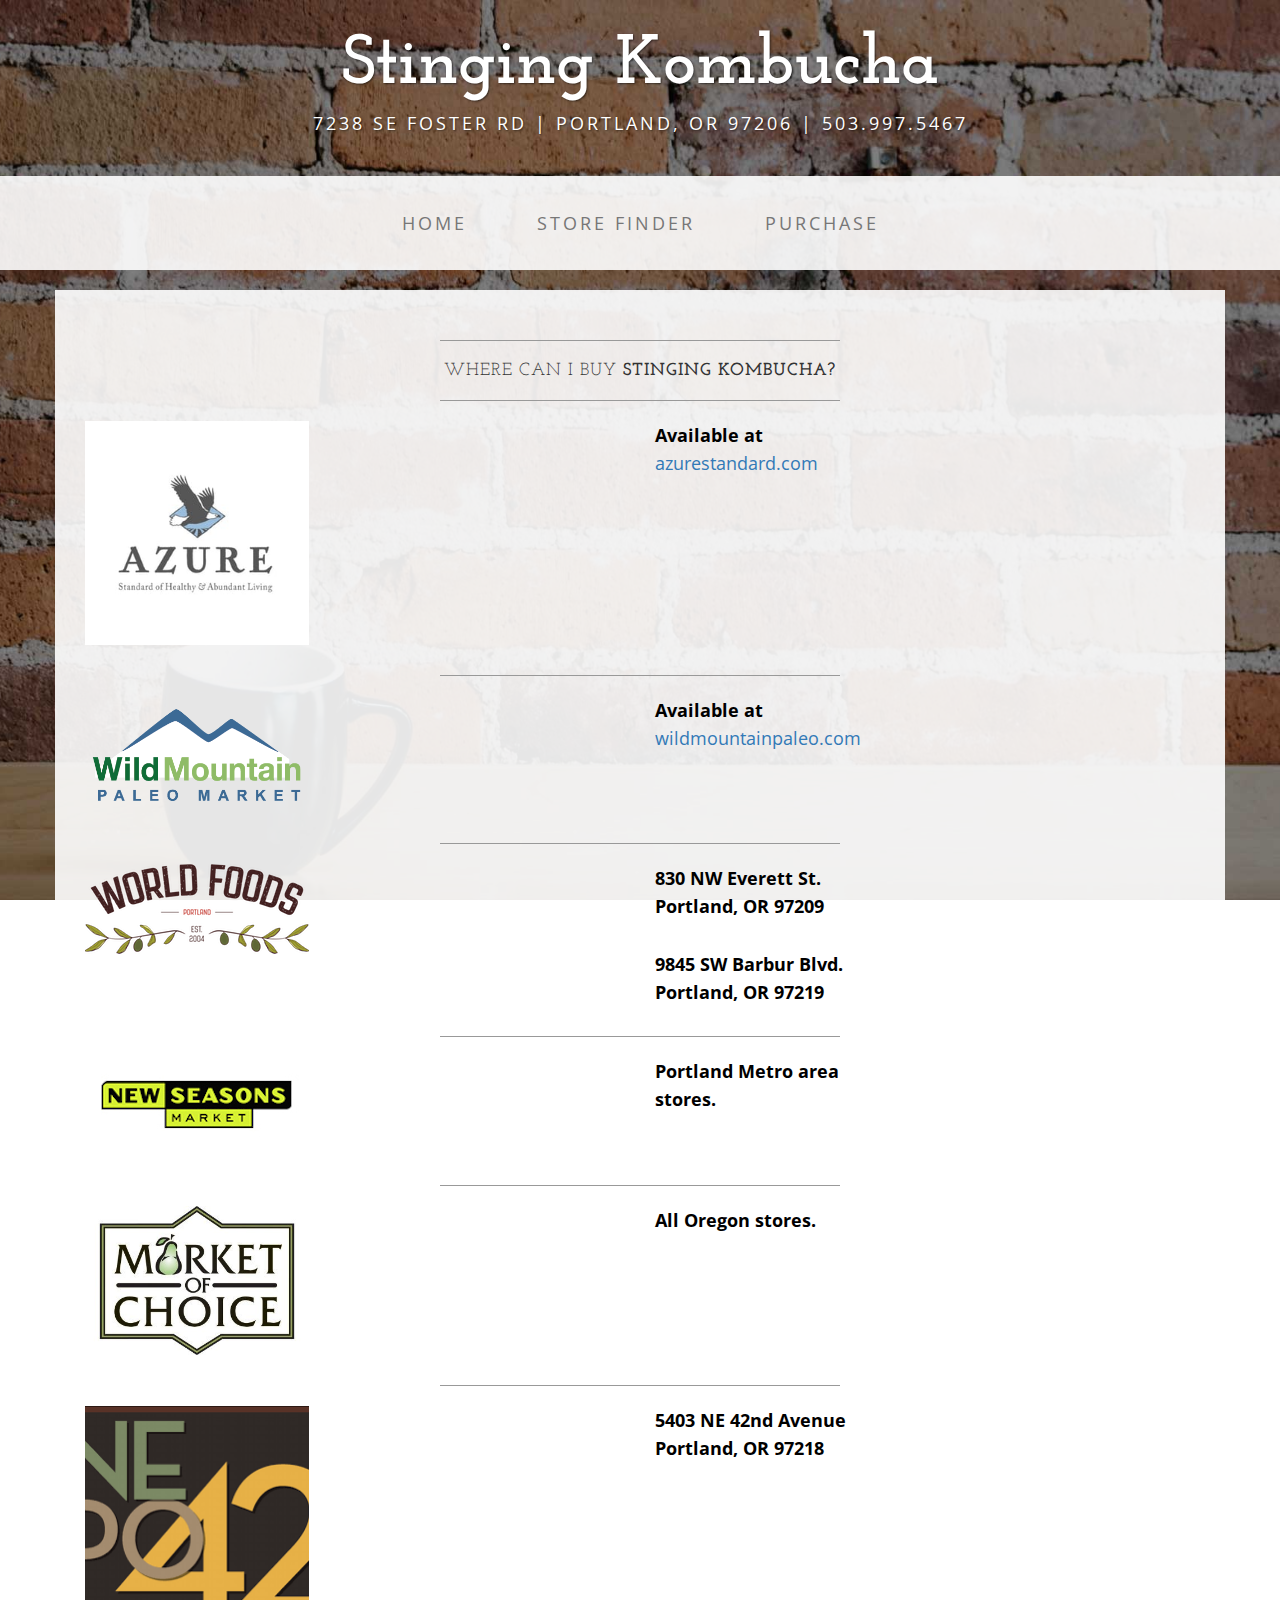
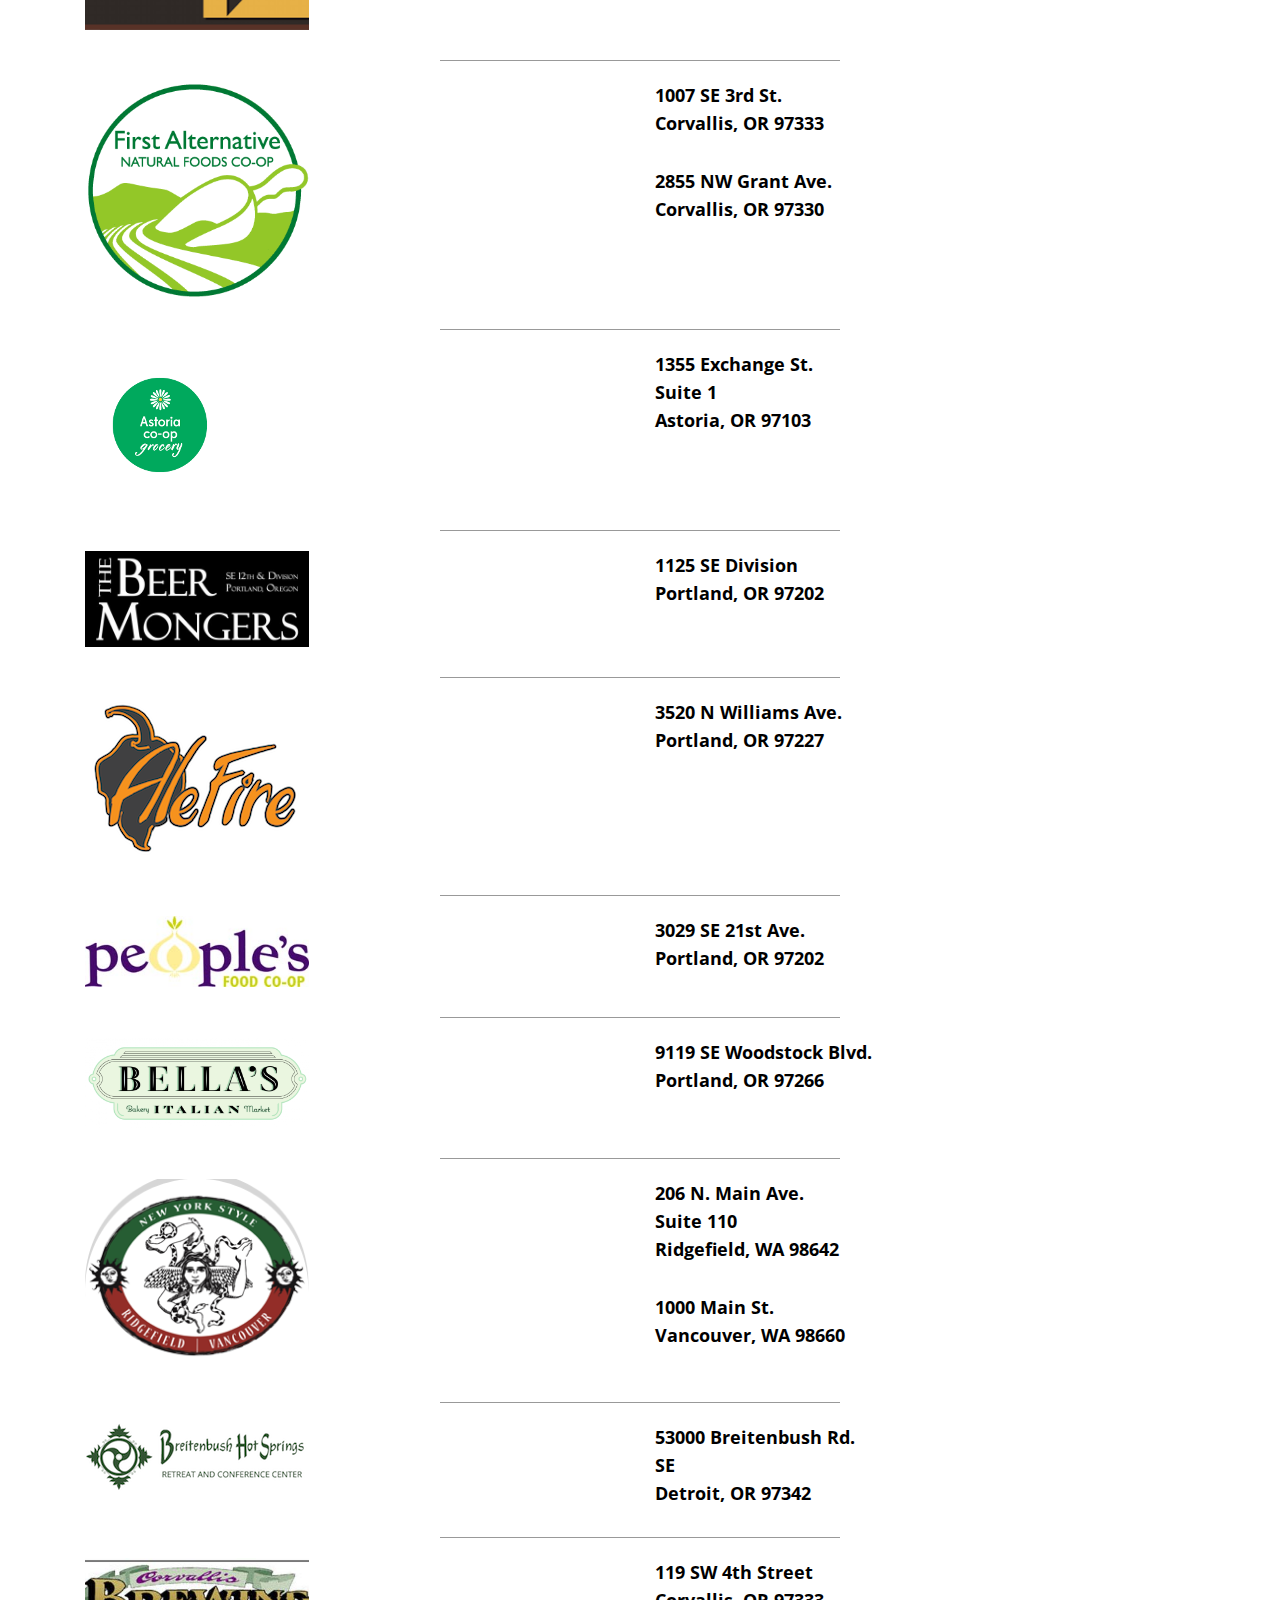
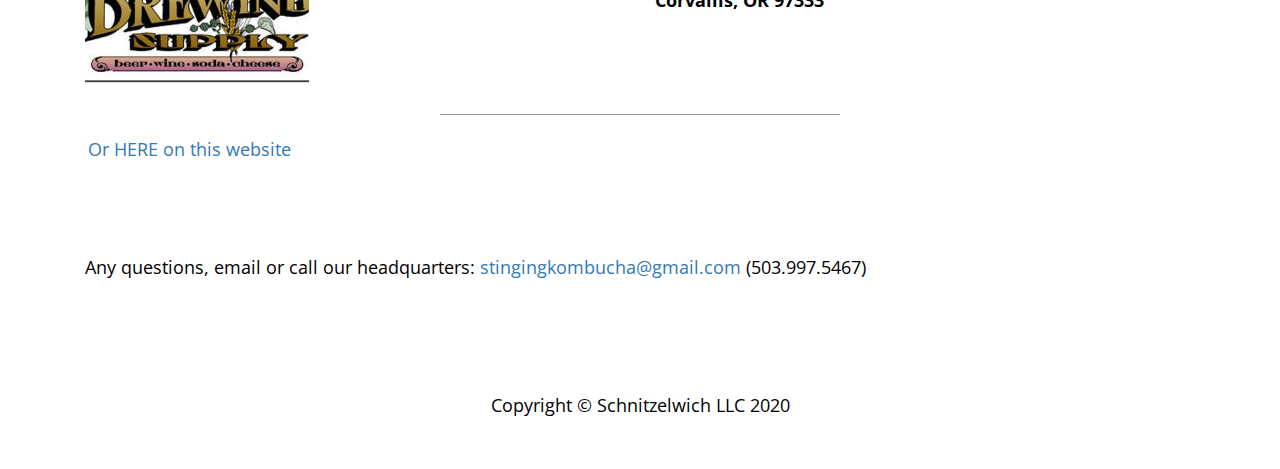
==== contact.html @ 28bc9f9b "Update to 2020" ====
<!DOCTYPE html>
<html lang="en">

<head>

    <meta charset="utf-8">
    <meta http-equiv="X-UA-Compatible" content="IE=edge">
    <meta name="viewport" content="width=device-width, initial-scale=1">
    <meta name="description" content="">
    <meta name="author" content="">

    <title>Store finder | Stinging Kombucha</title>

    <!-- Bootstrap Core CSS -->
    <link href="css/bootstrap.min.css" rel="stylesheet">

    <!-- Custom CSS -->
    <link href="css/business-casual.css" rel="stylesheet">

    <!-- Fonts -->
    <link href="http://fonts.googleapis.com/css?family=Open+Sans:300italic,400italic,600italic,700italic,800italic,400,300,600,700,800" rel="stylesheet" type="text/css">
    <link href="http://fonts.googleapis.com/css?family=Josefin+Slab:100,300,400,600,700,100italic,300italic,400italic,600italic,700italic" rel="stylesheet" type="text/css">

    <!-- HTML5 Shim and Respond.js IE8 support of HTML5 elements and media queries -->
    <!-- WARNING: Respond.js doesn't work if you view the page via file:// -->
    <!--[if lt IE 9]>
        <script src="https://oss.maxcdn.com/libs/html5shiv/3.7.0/html5shiv.js"></script>
        <script src="https://oss.maxcdn.com/libs/respond.js/1.4.2/respond.min.js"></script>
    <![endif]-->

</head>

<body>

    <div class="brand"><a href="index.html">Stinging Kombucha</a></div>
    <div class="address-bar">7238 SE Foster Rd | Portland, OR 97206 | 503.997.5467</div>

    <!-- Navigation -->
    <nav class="navbar navbar-default" role="navigation">
        <div class="container">
            <!-- Brand and toggle get grouped for better mobile display -->
            <div class="navbar-header">
                <button type="button" class="navbar-toggle" data-toggle="collapse" data-target="#bs-example-navbar-collapse-1">
                    <span class="sr-only">Toggle navigation</span>
                    <span class="icon-bar"></span>
                    <span class="icon-bar"></span>
                    <span class="icon-bar"></span>
                </button>
                <!-- navbar-brand is hidden on larger screens, but visible when the menu is collapsed -->
                <a class="navbar-brand" href="index.html">Stinging Kombucha</a>
            </div>
            <!-- Collect the nav links, forms, and other content for toggling -->
            <div class="collapse navbar-collapse" id="bs-example-navbar-collapse-1">
                <ul class="nav navbar-nav">
                    <li>
                        <a href="index.html">Home</a>
                    </li>
                    <li>
                        <a href="contact.html">Store finder</a>
                    </li>
                    <li>
                        <a href="purchase.html">Purchase</a>
                    </li>
                </ul>
            </div>
            <!-- /.navbar-collapse -->
        </div>
        <!-- /.container -->
    </nav>

    <div class="container">

        <div class="row">
            <div class="box">
                <div class="col-lg-12">
                    <hr>
                    <h2 class="intro-text text-center">Where can I buy
                        <strong>stinging kombucha?</strong>
                    </h2>
                    <hr>
                </div>
                <div class="col-sm-6">
                    <p><a href=https://www.azurestandard.com target="_blank"><img src="img/AzureStandard_300x300.jpeg" width="224" alt="Azure Standard logo"></a>
                    </p>
                </div>
                <div class="col-sm-6">
                    <p><strong>Available at</strong>
                        <br><a href=https://www.azurestandard.com/shop/brand/stinging-kombucha/1782 target="_blank">azurestandard.com</a></p>
                </div>
                <div class="clearfix"></div>
                <hr>
                <div class="col-sm-6">
                    <p><a href=https://www.wildmountainpaleo.com/ target="_blank"><img src="img/wmplogo.png" width="224" alt="Wild Mountain Paleo Market logo"></a>
                    </p>
                </div>
                <div class="col-sm-6">
                    <p><strong>Available at</strong>
                        <br><a href=https://www.wildmountainpaleo.com/4DACTION/product_search?btn=search&formtype=regularSearch&autofield=manf&search_field=Stinging+Kombucha+ target="_blank">wildmountainpaleo.com</a></p>
                </div>
                <div class="clearfix"></div>
                <hr>
                <div class="col-sm-6">
                    <p><a href=http://www.worldfoodsportland.com/ target="_blank"><img src="img/WorldFoodsLogo.png" width="224" alt="World Foods logo"></a>
                    </p>
                </div>
                <div class="col-sm-6">
                    <p><strong>830 NW Everett St.
                            <br>Portland, OR 97209</strong></p>
                    <br><p><strong>9845 SW Barbur Blvd.
                            <br>Portland, OR 97219</strong></p>
                </div>
                <div class="clearfix"></div>
                <hr>
                <div class="col-sm-6">
                    <p><a href=https://www.newseasonsmarket.com/ target="_blank"><img src="img/NewSeasonsMarket.jpg" width="224" alt="New Seasons logo"></a>
                    </p>
                </div>
                <div class="col-sm-6">
                    <p><strong>Portland Metro area
                            <br>stores.</strong>
                    </p>
                </div>
                <div class="clearfix"></div>
                <hr>
                <div class="col-sm-6">
                    <p><a href=https://www.marketofchoice.com/ target="_blank"><img src="img/market-of-choice.jpeg" width="224" alt="Market of Choice logo"></a>
                    </p>
                </div>
                <div class="col-sm-6">
                    <p><strong>All Oregon stores.</strong>
                    </p>
                </div>
                <div class="clearfix"></div>
                <hr>
                <div class="col-sm-6">
                    <p><a href=http://www.nepo42.com target="_blank"><img src="img/nepo42.png" width="224" alt="NEPO 42 logo"></a>
                    </p>
                </div>
                <div class="col-sm-6">
                    <p><strong>5403 NE 42nd Avenue
                            <br>Portland, OR 97218</strong>
                    </p>
                </div>
                <div class="clearfix"></div>
                <hr>
                <div class="col-sm-6">
                    <p><a href=https://firstalt.coop target="_blank"><img src="img/First_Alternative_Co-op_logo_color_web.png" width="224" alt="First Alternative logo"></a>
                    </p>
                </div>
                <div class="col-sm-6">
                    <p><strong>1007 SE 3rd St.
                            <br>Corvallis, OR 97333</strong>
                    </p>
                    <br>
                    <p><strong>2855 NW Grant Ave.
                            <br>Corvallis, OR 97330</strong>
                    </p>
                </div>
                <div class="clearfix"></div>
                <hr>
                <div class="col-sm-6">
                    <p><a href=http://http://www.astoria.coop/wp/ target="_blank"><img src="img/green_circle_no_year150.png" alt="Astoria Co-op logo"></a>
                    </p>
                </div>
                <div class="col-sm-6">
                    <p><strong>1355 Exchange St.
                            <br>Suite 1
                            <br>Astoria, OR 97103</strong>
                    </p>
                </div>
                <div class="clearfix"></div>
                <hr>
                <div class="col-sm-6">
                    <p><a href=http://thebeermongers.com/ target="_blank"><img src="img/The-BeerMongers.jpg" width="224" alt="The Beer Mongers logo"></a>
                    </p>
                </div>
                <div class="col-sm-6">
                    <p><strong>1125 SE Division
                            <br>Portland, OR 97202</strong></p>
                </div>
                <div class="clearfix"></div>
                <hr>
                <div class="col-sm-6">
                    <p><a href=https://alefirepdx.com/ target="_blank"><img src="img/AleFire.png" width="224" alt="AleFire logo"></a>
                    </p>
                </div>
                <div class="col-sm-6">
                    <p><strong>3520 N Williams Ave.
                            <br>Portland, OR 97227</strong></p>
                </div>
                <div class="clearfix"></div>
                <hr>
                <div class="col-sm-6">
                    <p><a href=http://www.peoples.coop/contact/ target="_blank"><img src="img/322551.jpg" width="224" alt="People's Food Coop logo"></a>
                    </p>
                </div>
                <div class="col-sm-6">
                    <p><strong>3029 SE 21st Ave.
                            <br>Portland, OR 97202</strong></p>
                </div>
                <div class="clearfix"></div>
                <hr>
                <div class="col-sm-6">
                    <p><a href=https://bellasitalianbakery.com/ target="_blank"><img src="img/Bellas_FinalLogo_Full-768x306.png" width="224" alt="Bella's Italian Bakery and Market logo"></a>
                    </p>
                </div>
                <div class="col-sm-6">
                    <p><strong>9119 SE Woodstock Blvd.
                            <br>Portland, OR 97266</strong></p>
                </div>
                <div class="clearfix"></div>
                <hr>
                <div class="col-sm-6">
                    <p><a href=http://vinniespizzainc.com/ target="_blank"><img src="img/vinnies_pizza_logo.png" width="224" alt="Breitenbush logo"></a>
                    </p>
                </div>
                <div class="col-sm-6">
                    <p><strong>206 N. Main Ave.
                            <br>Suite 110
                            <br>Ridgefield, WA 98642</strong></p>
                    <br><p><strong>1000 Main St.
                            <br>Vancouver, WA 98660</strong></p>
                </div>
                <div class="clearfix"></div>
                <hr>
                <div class="col-sm-6">
                    <p><a href=https://breitenbush.com/ target="_blank"><img src="img/breitenbush_logo_224w.png" width="224" alt="Vinnie's Pizza logo"></a>
                    </p>
                </div>
                <div class="col-sm-6">
                    <p><strong>53000 Breitenbush Rd.
                            <br>SE
                            <br>Detroit, OR 97342</strong></p>
                </div>
                <div class="clearfix"></div>
                <hr>
                <div class="col-sm-6">
                    <p><a href=https://www.lickspigot.com/ target="_blank"><img src="img/Corvallis_Brewing_Supply_200px.jpg" width="224" alt="Corvallis Brewing Supply logo"></a>
                    </p>
                </div>
                <div class="col-sm-6">
                    <p><strong>119 SW 4th Street
                            <br>Corvallis, OR 97333</strong></p>
                </div>
                <div class="clearfix"></div>
                <hr>
                  <p style="padding-left:18px" ><a href="purchase.html">Or HERE on this website</a></p>
              </div>
          </div>

          <div class="row">
            <div class="box">
              <div class="col-lg-12">
                  <p>Any questions, email or call our headquarters:
                  <a href="mailto:stingingkombucha@gmail.com">stingingkombucha@gmail.com</a> (503.997.5467)</p>
                  <div class="clearfix"></div>
              </div>
            </div>
          </div>

    </div>
    <!-- /.container -->

    <footer>
        <div class="container">
            <div class="row">
                <div class="col-lg-12 text-center">
                    <p>Copyright &copy; Schnitzelwich LLC 2020</p>
                </div>
            </div>
        </div>
    </footer>

    <!-- jQuery -->
    <script src="js/jquery.js"></script>

    <!-- Bootstrap Core JavaScript -->
    <script src="js/bootstrap.min.js"></script>

</body>

</html>
---- css/business-casual.css ----
/*!
 * Start Bootstrap - Business Casual Bootstrap Theme (http://startbootstrap.com)
 * Code licensed under the Apache License v2.0.
 * For details, see http://www.apache.org/licenses/LICENSE-2.0.
 */

body {
    font-family: "Open Sans", "Helvetica Neue", Helvetica, Arial, sans-serif;
    background: url(../img/bg.jpg) no-repeat center center fixed;
    -webkit-background-size: cover;
    -moz-background-size: cover;
    background-size: cover;
    -o-background-size: cover;
}

h1,
h2,
h3,
h4,
h5,
h6 {
    text-transform: uppercase;
    font-family: "Josefin Slab", "Helvetica Neue", Helvetica, Arial, sans-serif;
    font-weight: 700;
    letter-spacing: 1px;
}

p {
    font-size: 1.25em;
    line-height: 1.6;
    color: #000;
}

.paragraph-lead-in {
    font-weight: 700;
    margin-top: 20px;
}

hr {
    max-width: 400px;
    border-color: #999;
}

.brand,
.address-bar {
    display: none;
}

.brand a {
  color: #FFF;
  text-decoration: none;
}

.navbar-brand {
    text-transform: uppercase;
    font-weight: 900;
    letter-spacing: 2px;
}

.navbar-nav {
    text-transform: uppercase;
    font-weight: 400;
    letter-spacing: 3px;
}

.img-full {
    min-width: 100%;
}

.brand-before,
.brand-name {
    text-transform: capitalize;
}

.brand-before {
    margin: 15px 0;
}

.brand-name {
    margin: 0;
    font-size: 4em;
}

.tagline-divider {
    margin: 15px auto 3px;
    max-width: 250px;
    border-color: #999;
}

.box {
    margin-bottom: 20px;
    padding: 30px 15px;
    background: #FFF;
    background: rgba(255, 255, 255, 0.9);
}

.intro-text {
    text-transform: uppercase;
    font-size: 1.25em;
    font-weight: 400;
    letter-spacing: 1px;
}

.img-border {
    float: none;
    margin: 0 auto 0;
    border: #999 solid 1px;
}

.img-left {
    float: none;
    margin: 0 auto 0;
}

footer {
    background: #FFF;
    background: rgba(255, 255, 255, 0.9);
}

footer p {
    margin: 0;
    padding: 50px 0;
}

@media screen and (min-width:768px) {
    .brand {
        display: inherit;
        margin: 0;
        padding: 30px 0 10px;
        text-align: center;
        text-shadow: 1px 1px 2px rgba(0, 0, 0, 0.5);
        font-family: "Josefin Slab", "Helvetica Neue", Helvetica, Arial, sans-serif;
        font-size: 5em;
        font-weight: 700;
        line-height: normal;
        color: #FFF;
    }

    .top-divider {
        margin-top: 0;
    }

    .img-left {
        float: left;
        margin-right: 25px;
    }

    .address-bar {
        display: inherit;
        margin: 0;
        padding: 0 0 40px;
        text-align: center;
        text-shadow: 1px 1px 2px rgba(0, 0, 0, 0.5);
        text-transform: uppercase;
        font-size: 1.25em;
        font-weight: 400;
        letter-spacing: 3px;
        color: #FFF;
    }

    .navbar {
        border-radius: 0;
    }

    .navbar-header {
        display: none;
    }

    .navbar {
        min-height: 0;
    }

    .navbar-default {
        border: none;
        background: #FFF;
        background: rgba(255, 255, 255, 0.9);
    }

    .nav>li>a {
        padding: 35px;
    }

    .navbar-nav>li>a {
        line-height: normal;
    }

    .navbar-nav {
        display: table;
        float: none;
        margin: 0 auto;
        table-layout: fixed;
        font-size: 1.25em;
    }
}

@media screen and (min-width:1200px) {
    .box:after {
        content: '';
        display: table;
        clear: both;
    }
}
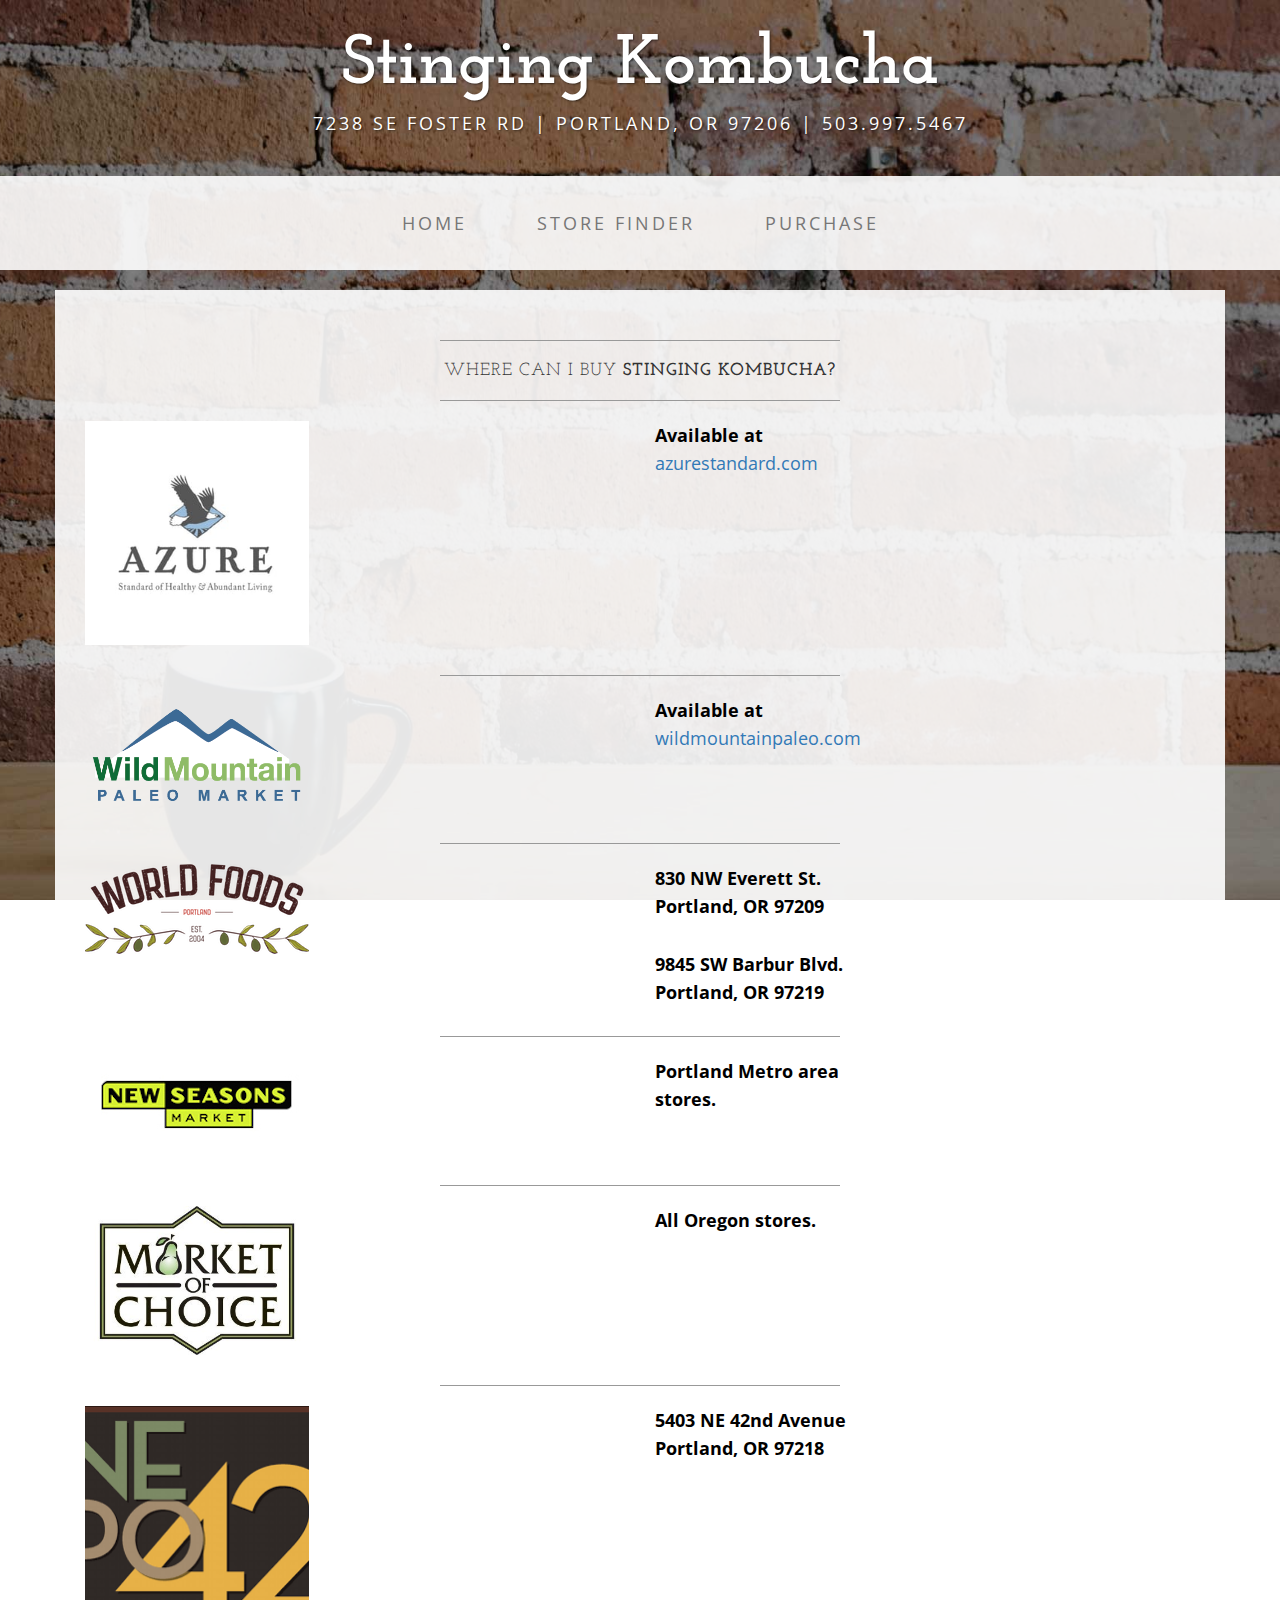
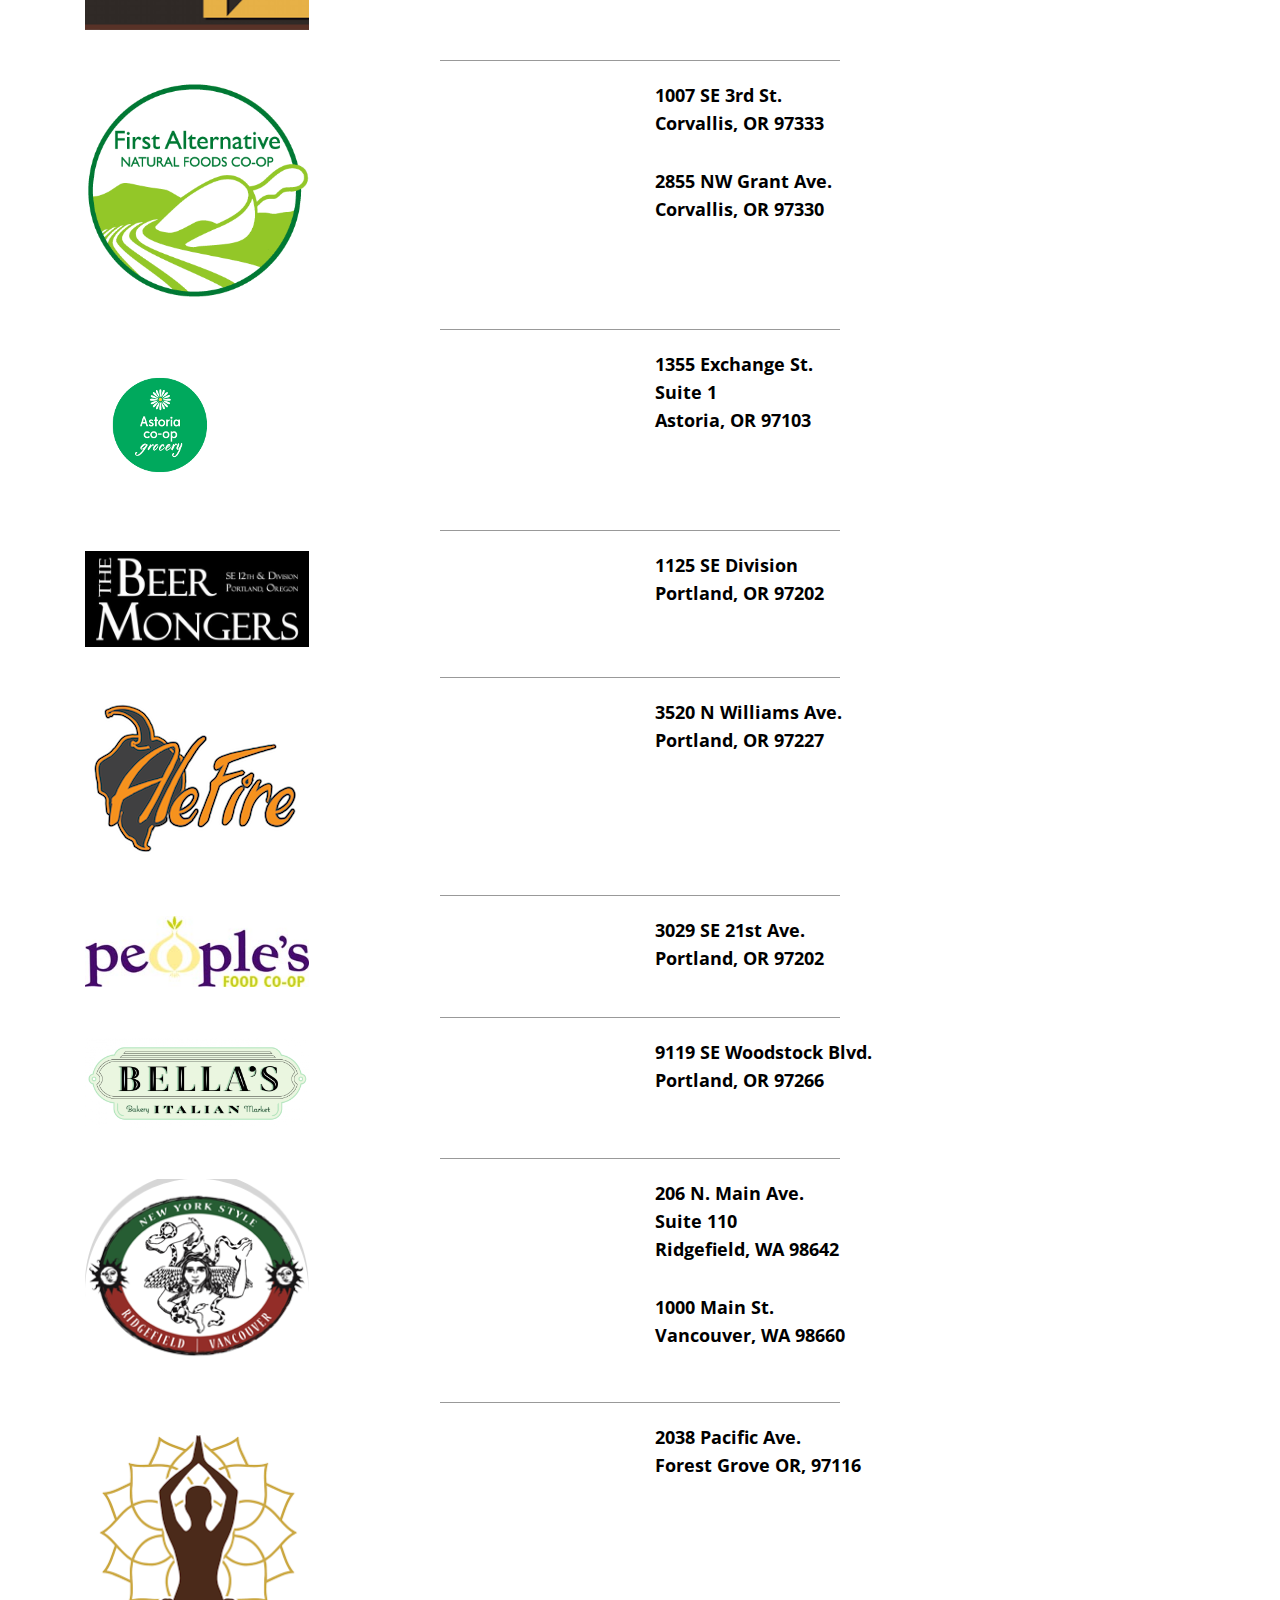
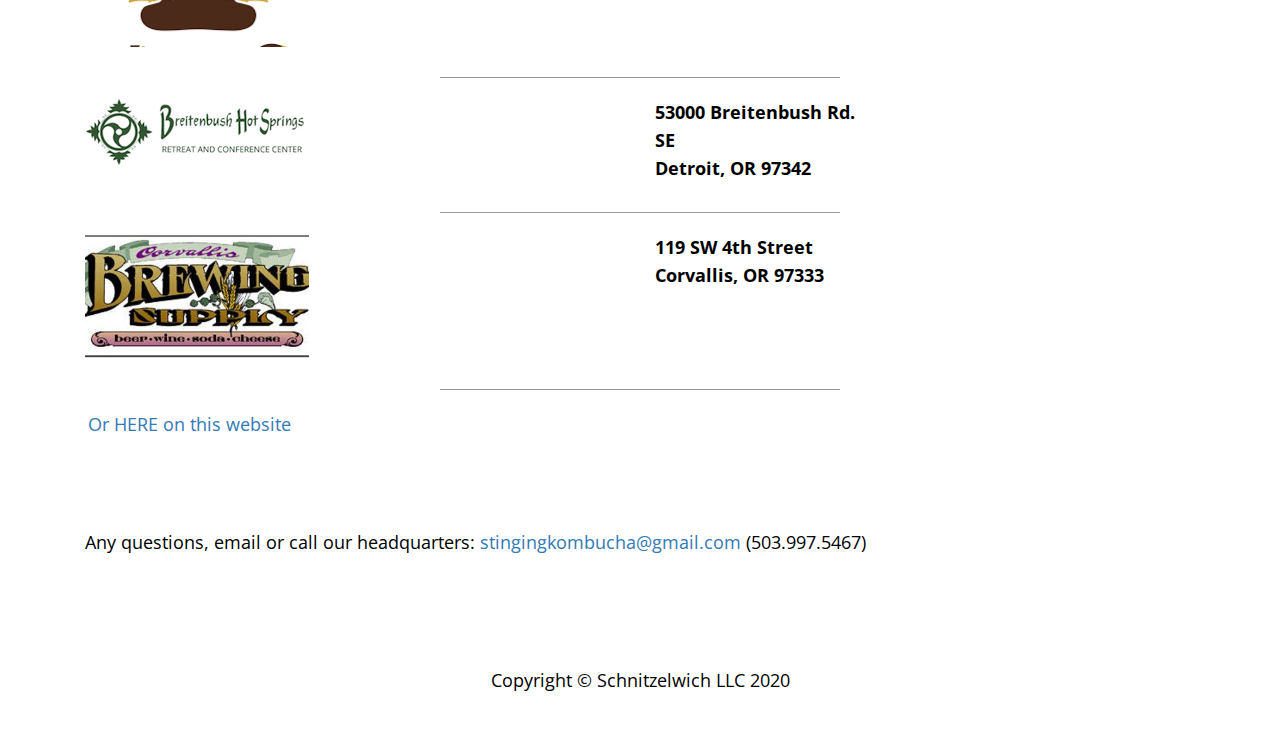
==== commit 0b8fe89b: "Add Upstairs Yoga Cafe location" ====
--- a/contact.html
+++ b/contact.html
@@ -224,6 +224,16 @@
                 <div class="clearfix"></div>
                 <hr>
                 <div class="col-sm-6">
+                    <p><a href=https://www.upstairsyogacafe.com/ target="_blank"><img src="img/upstairsyogacafe.png" width="224" alt="Upstairs Yoga Cafe logo"></a>
+                    </p>
+                </div>
+                <div class="col-sm-6">
+                    <p><strong>2038 Pacific Ave.
+                            <br>Forest Grove OR, 97116</strong></p>
+                </div>
+                <div class="clearfix"></div>
+                <hr>
+                <div class="col-sm-6">
                     <p><a href=https://breitenbush.com/ target="_blank"><img src="img/breitenbush_logo_224w.png" width="224" alt="Vinnie's Pizza logo"></a>
                     </p>
                 </div>
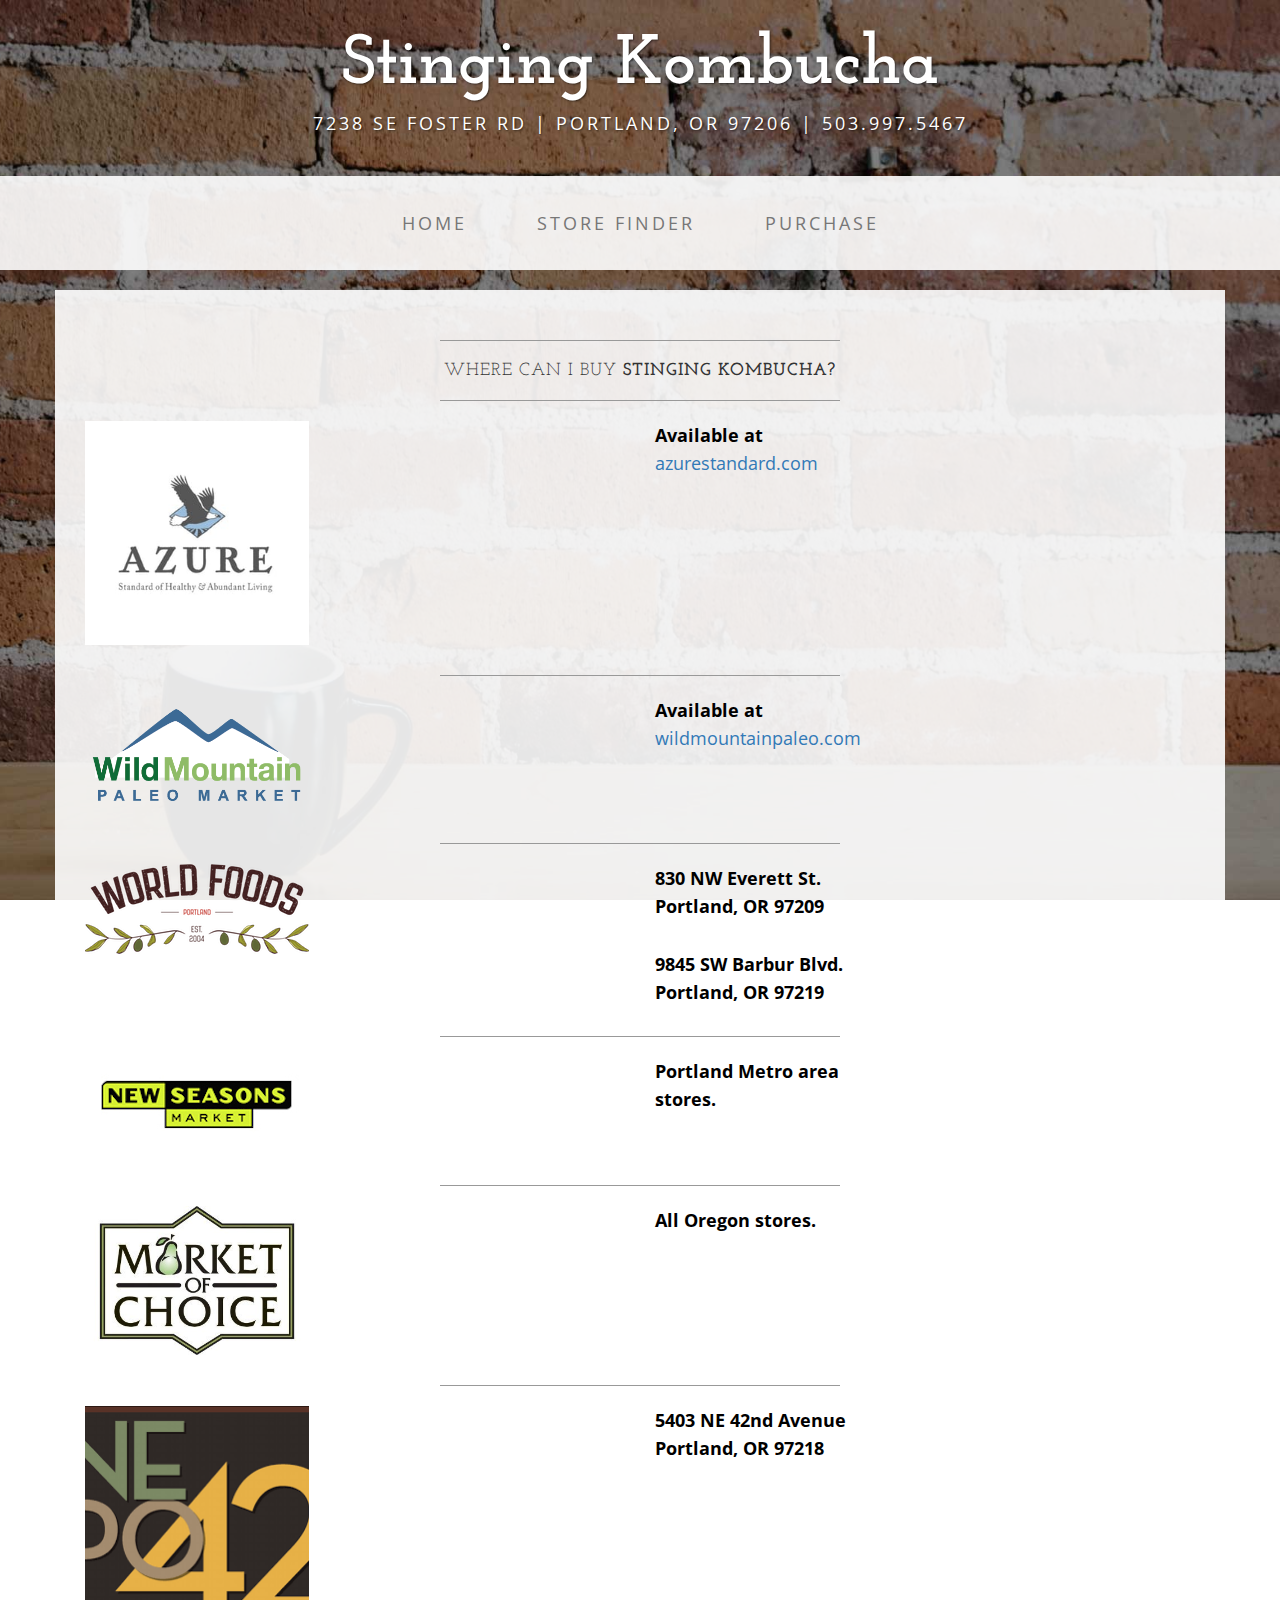
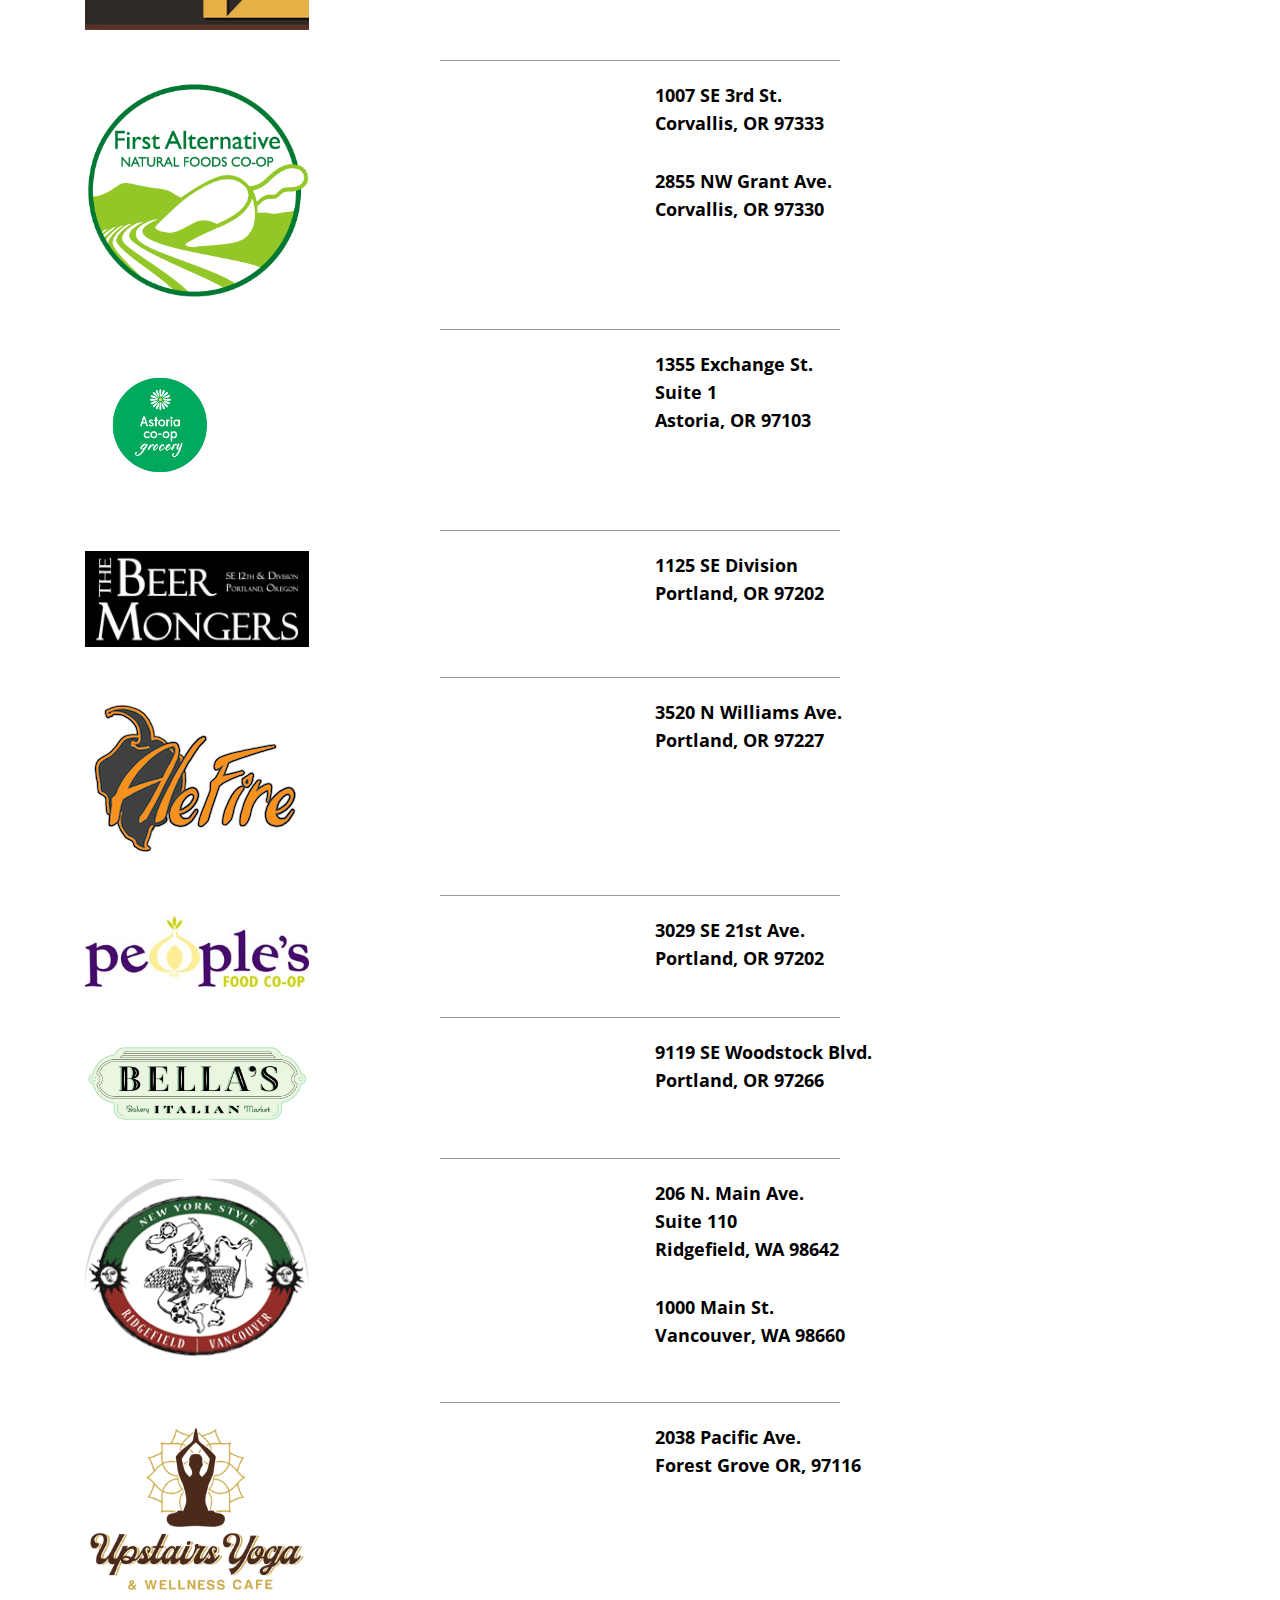
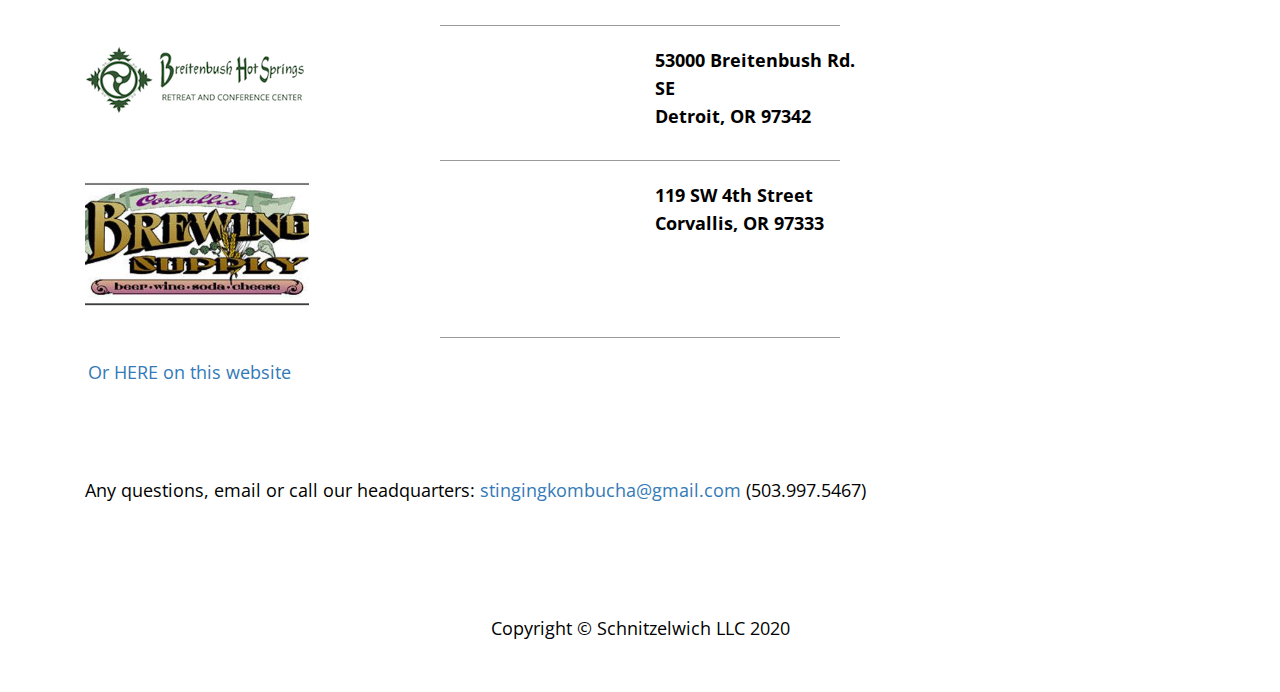
==== commit 41d18874: "Replace image for Upstairs Yoga Cafe" ====
--- a/contact.html
+++ b/contact.html
@@ -211,7 +211,7 @@
                 <div class="clearfix"></div>
                 <hr>
                 <div class="col-sm-6">
-                    <p><a href=http://vinniespizzainc.com/ target="_blank"><img src="img/vinnies_pizza_logo.png" width="224" alt="Breitenbush logo"></a>
+                    <p><a href=http://vinniespizzainc.com/ target="_blank"><img src="img/vinnies_pizza_logo.png" width="224" alt="Vinnie's Pizza logo"></a>
                     </p>
                 </div>
                 <div class="col-sm-6">
@@ -224,7 +224,8 @@
                 <div class="clearfix"></div>
                 <hr>
                 <div class="col-sm-6">
-                    <p><a href=https://www.upstairsyogacafe.com/ target="_blank"><img src="img/upstairsyogacafe.png" width="224" alt="Upstairs Yoga Cafe logo"></a>
+                    <p><a href=https://www.upstairsyogacafe.com/ target="_blank"><img src="img/UpstairsYoga-01.webp
+                        " width="224" alt="Upstairs Yoga Cafe logo"></a>
                     </p>
                 </div>
                 <div class="col-sm-6">
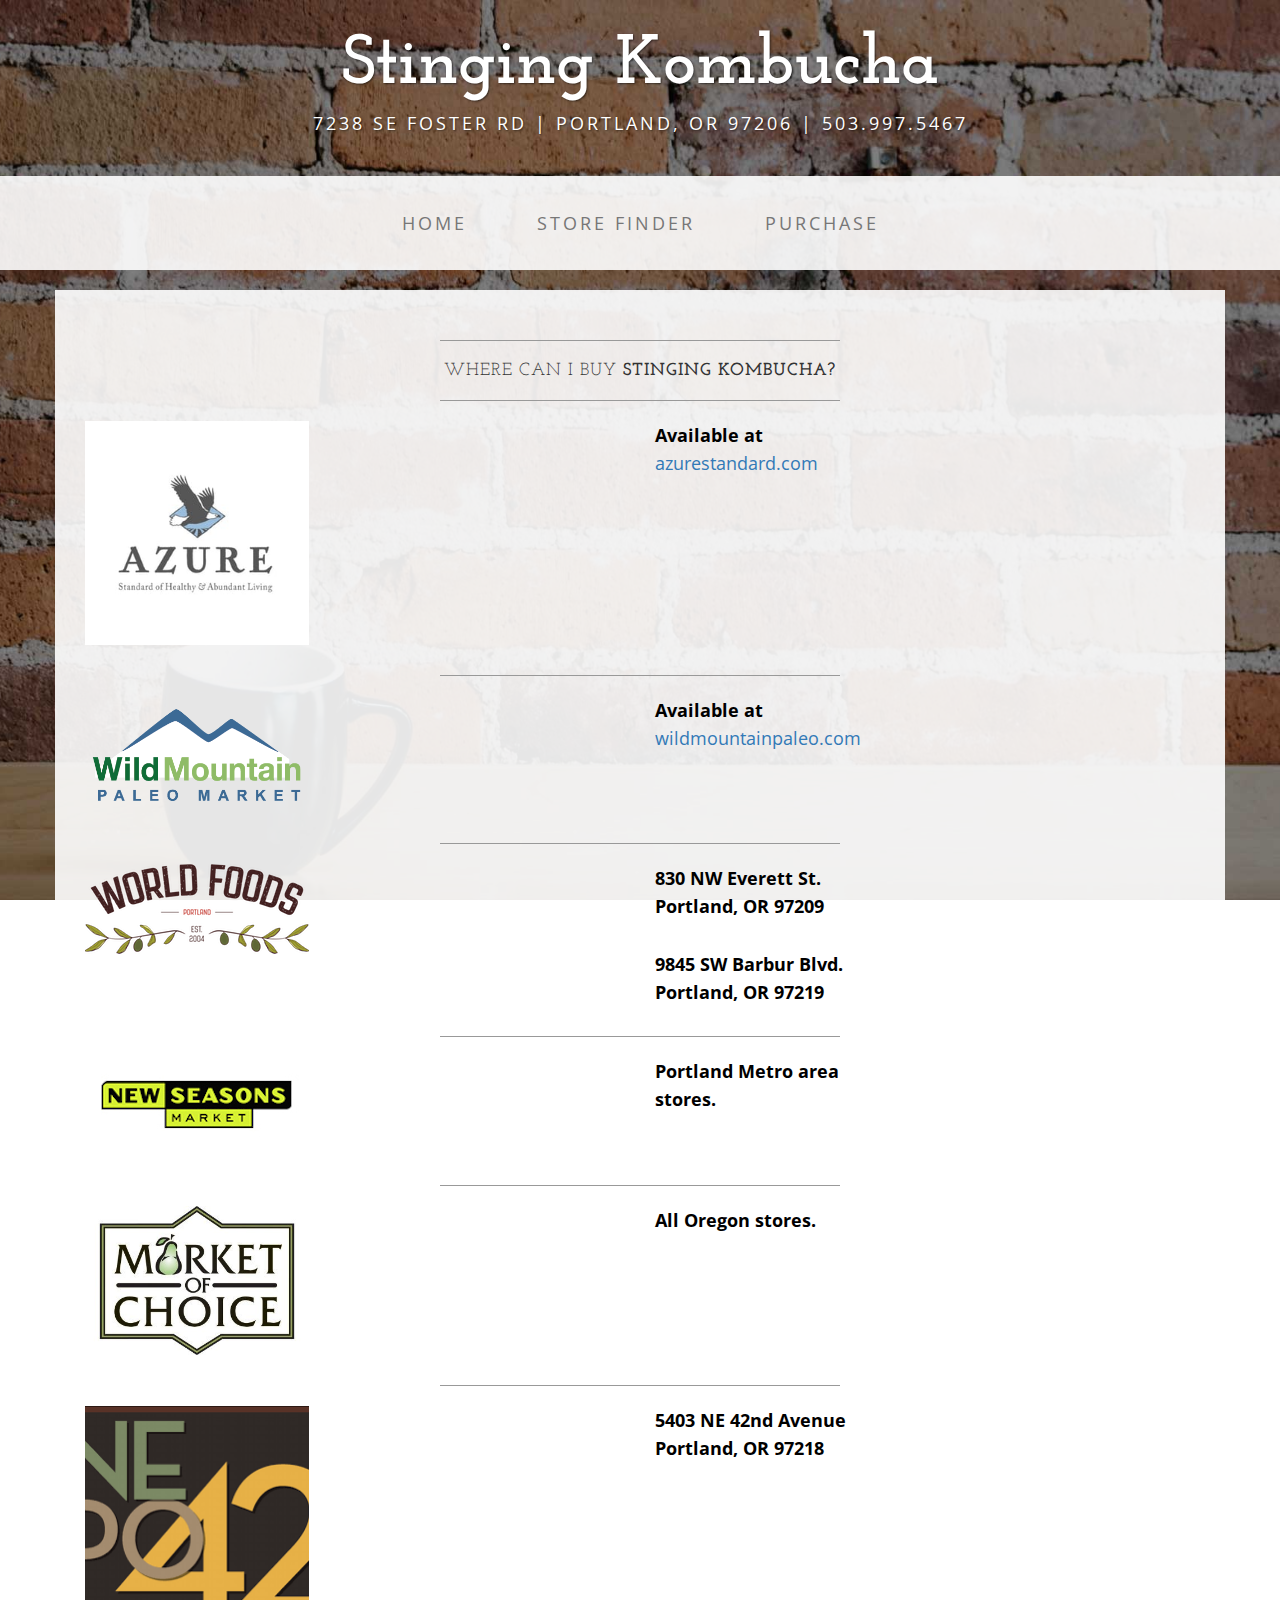
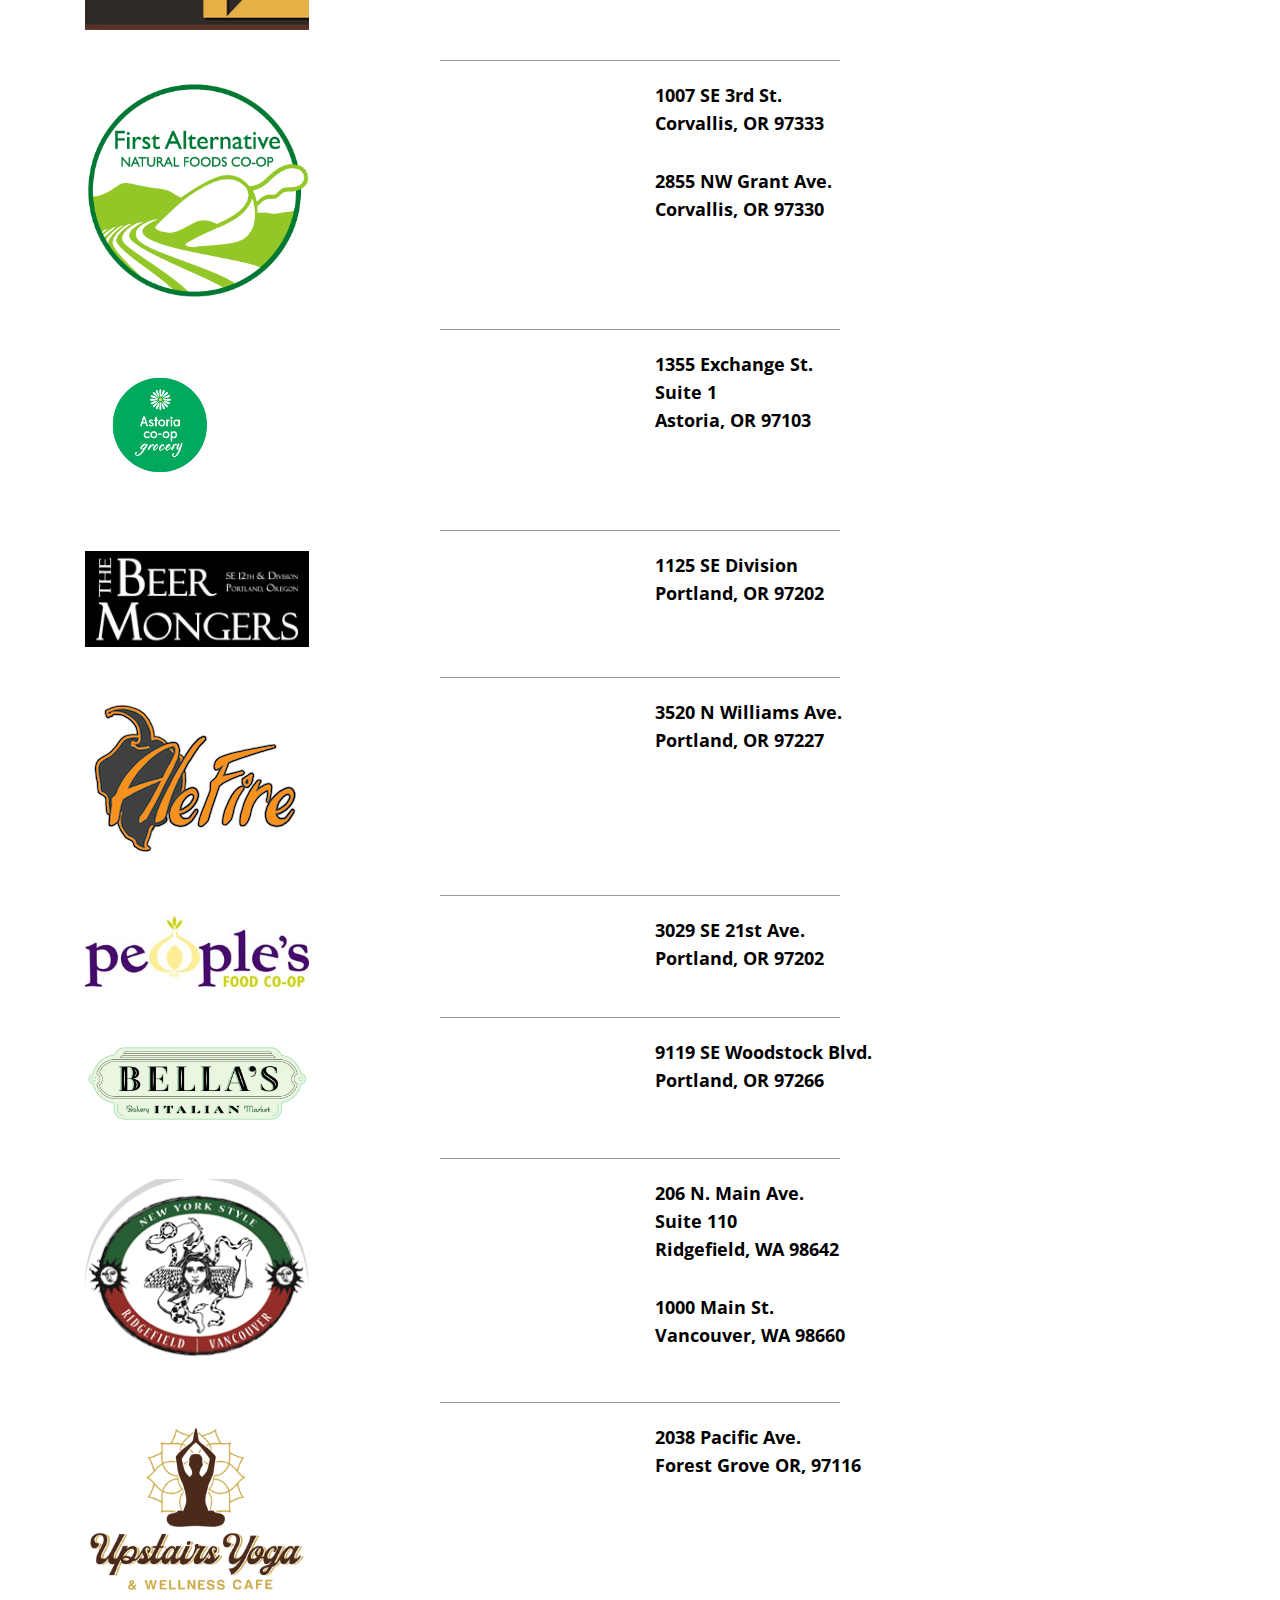
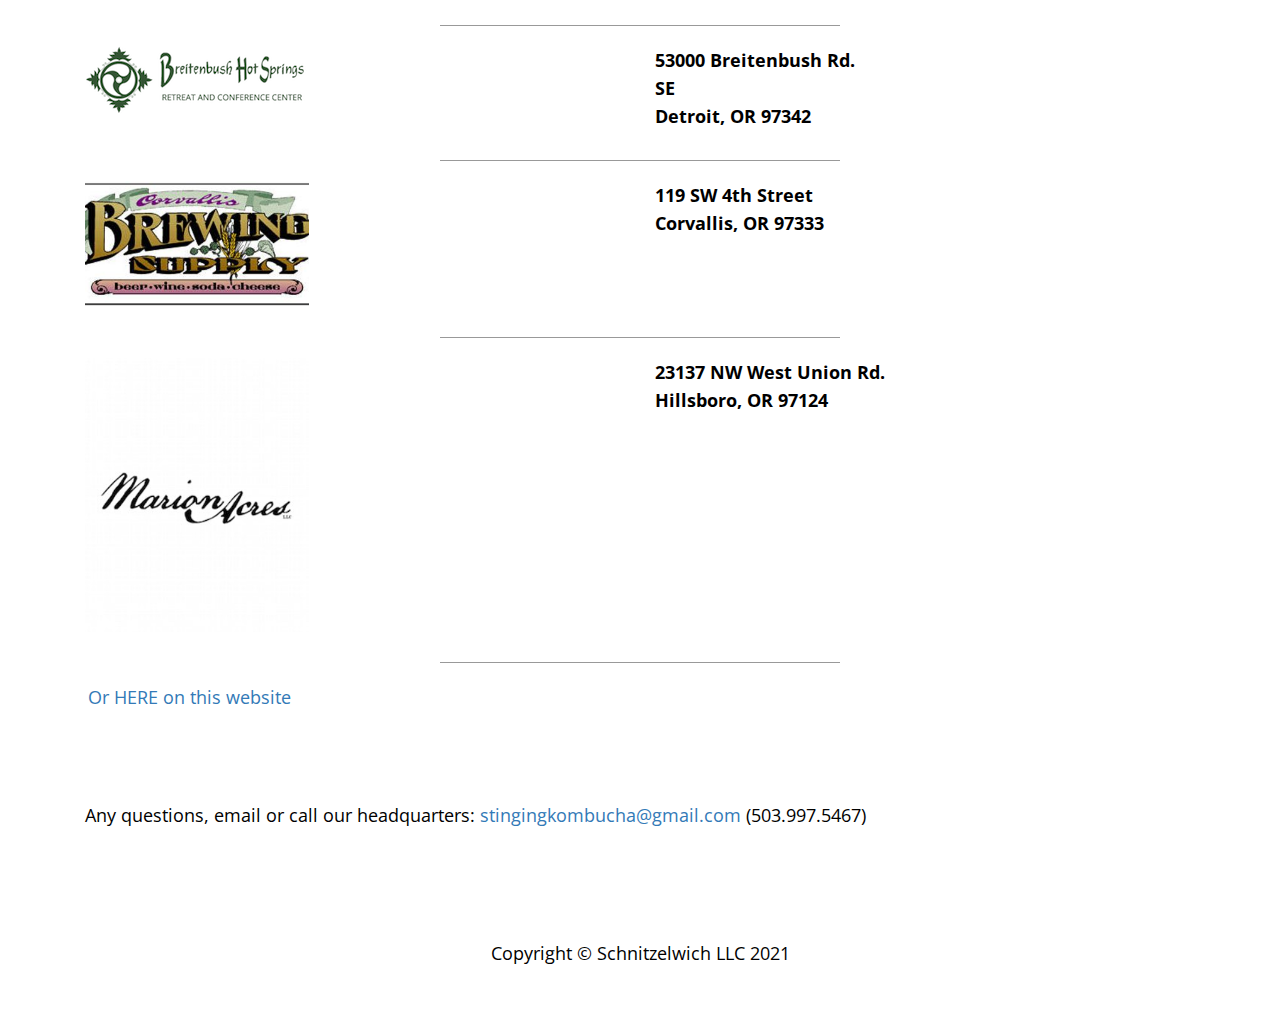
==== commit 0d2a1b18: "Add Marion Acres location" ====
--- a/contact.html
+++ b/contact.html
@@ -255,6 +255,16 @@
                 </div>
                 <div class="clearfix"></div>
                 <hr>
+                <div class="col-sm-6">
+                    <p><a href=https://www.marionacres.com/ target="_blank"><img src="img/marionacres_logo.jpeg" width="224" alt="Marion Acres logo"></a>
+                    </p>
+                </div>
+                <div class="col-sm-6">
+                    <p><strong>23137 NW West Union Rd.
+                            <br>Hillsboro, OR 97124</strong></p>
+                </div>
+                <div class="clearfix"></div>
+                <hr>
                   <p style="padding-left:18px" ><a href="purchase.html">Or HERE on this website</a></p>
               </div>
           </div>
@@ -276,7 +286,7 @@
         <div class="container">
             <div class="row">
                 <div class="col-lg-12 text-center">
-                    <p>Copyright &copy; Schnitzelwich LLC 2020</p>
+                    <p>Copyright &copy; Schnitzelwich LLC 2021</p>
                 </div>
             </div>
         </div>
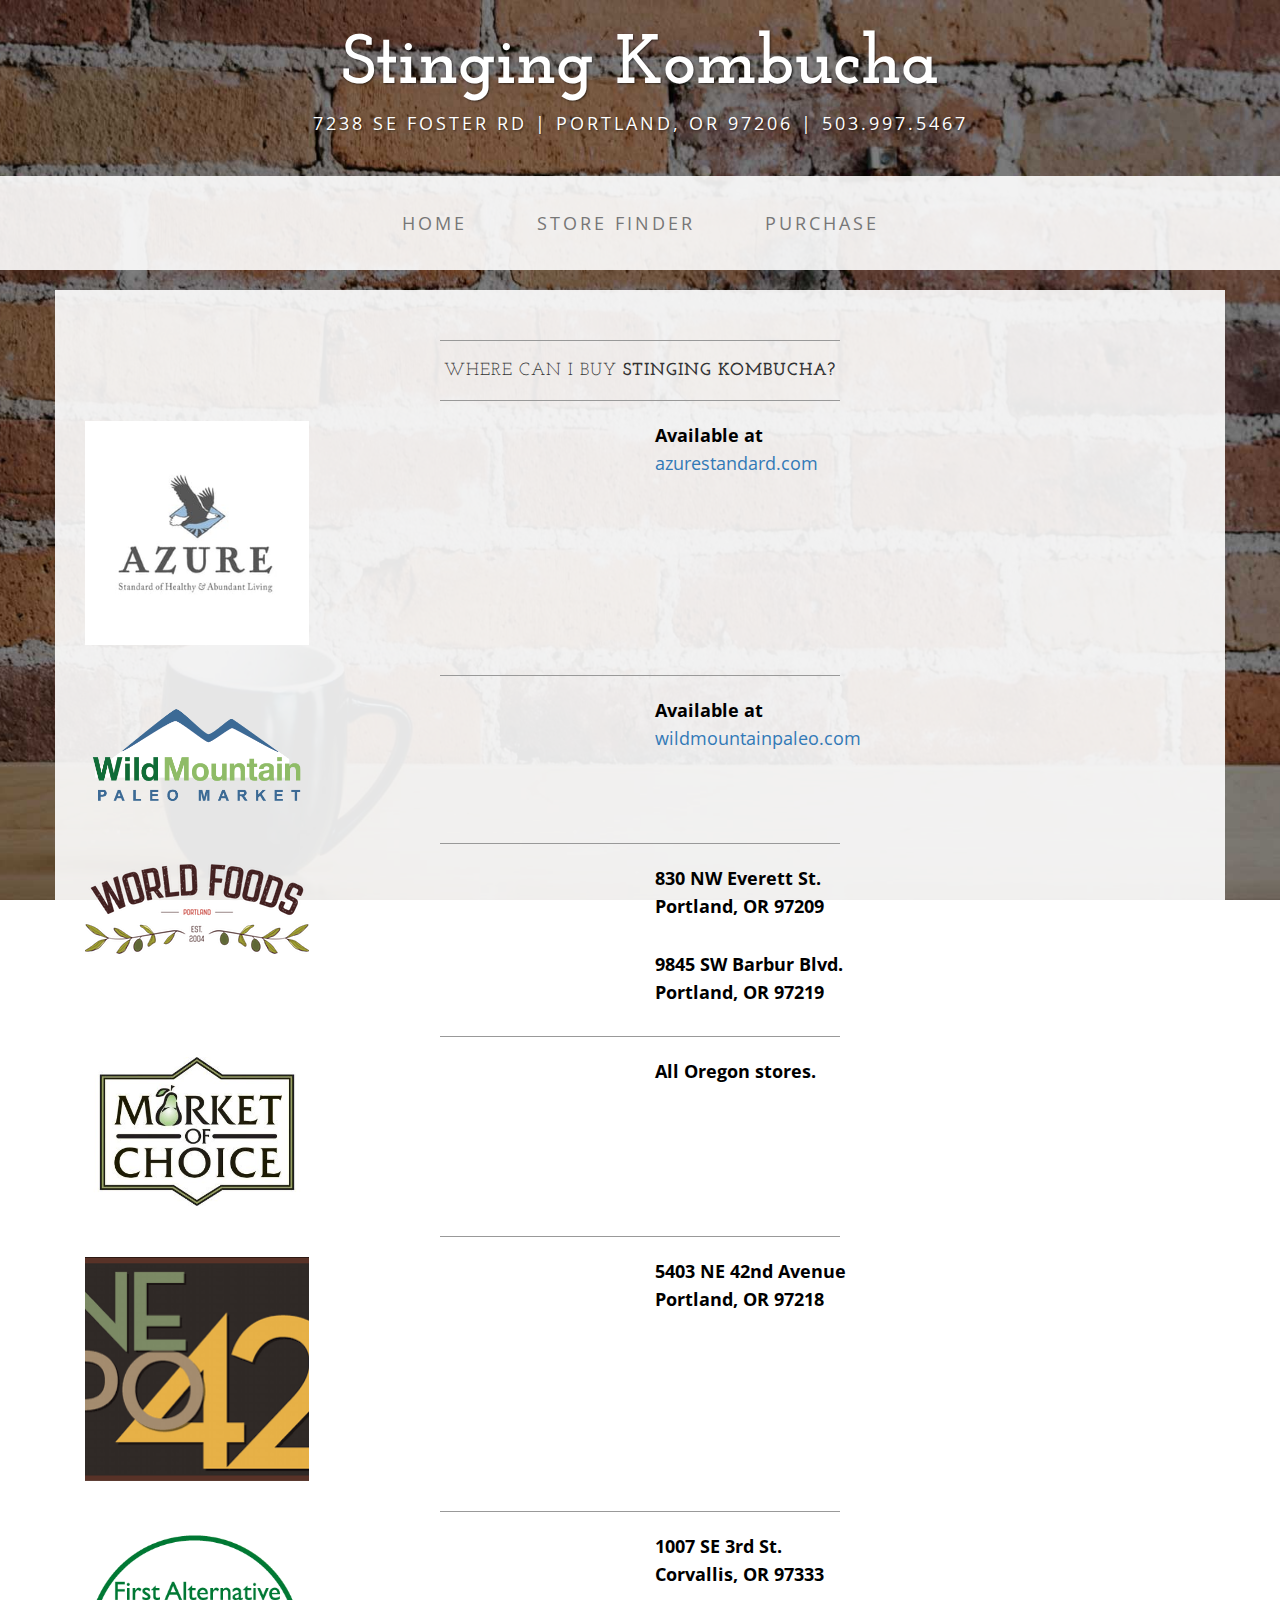
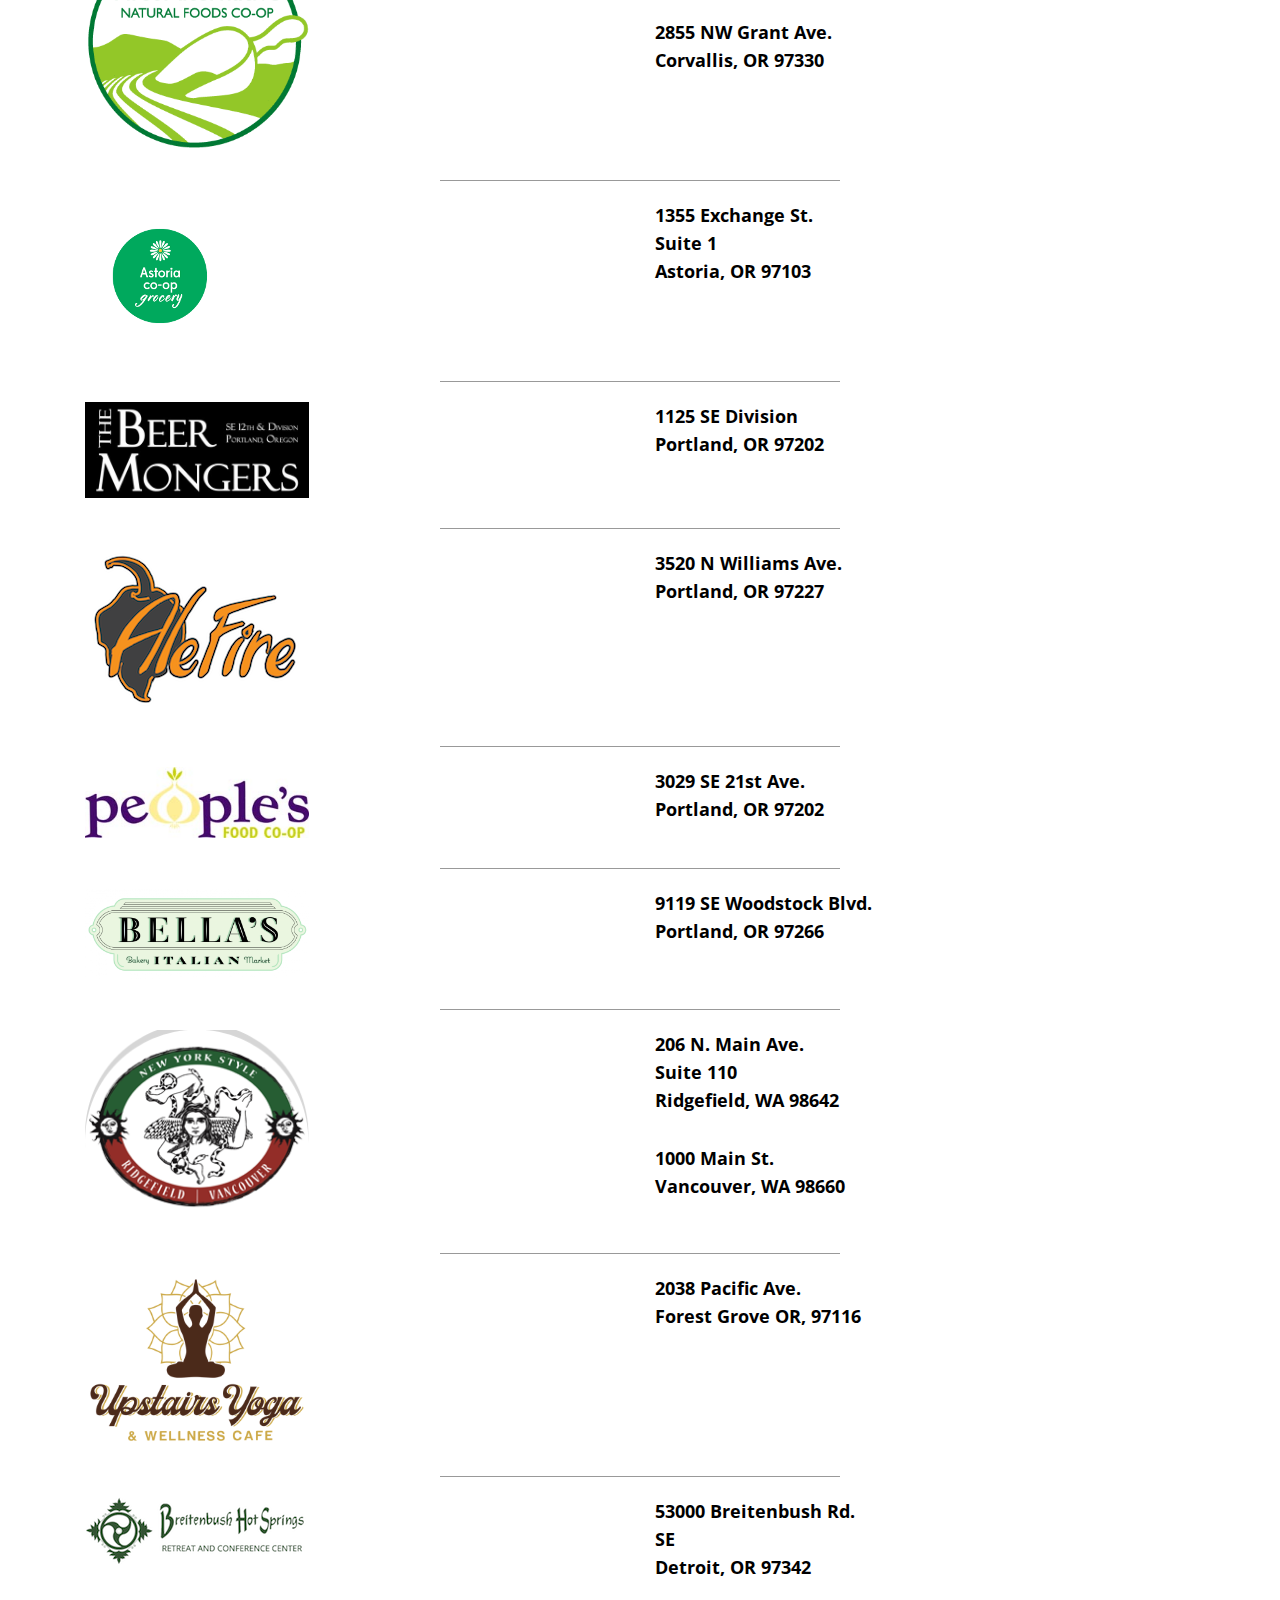
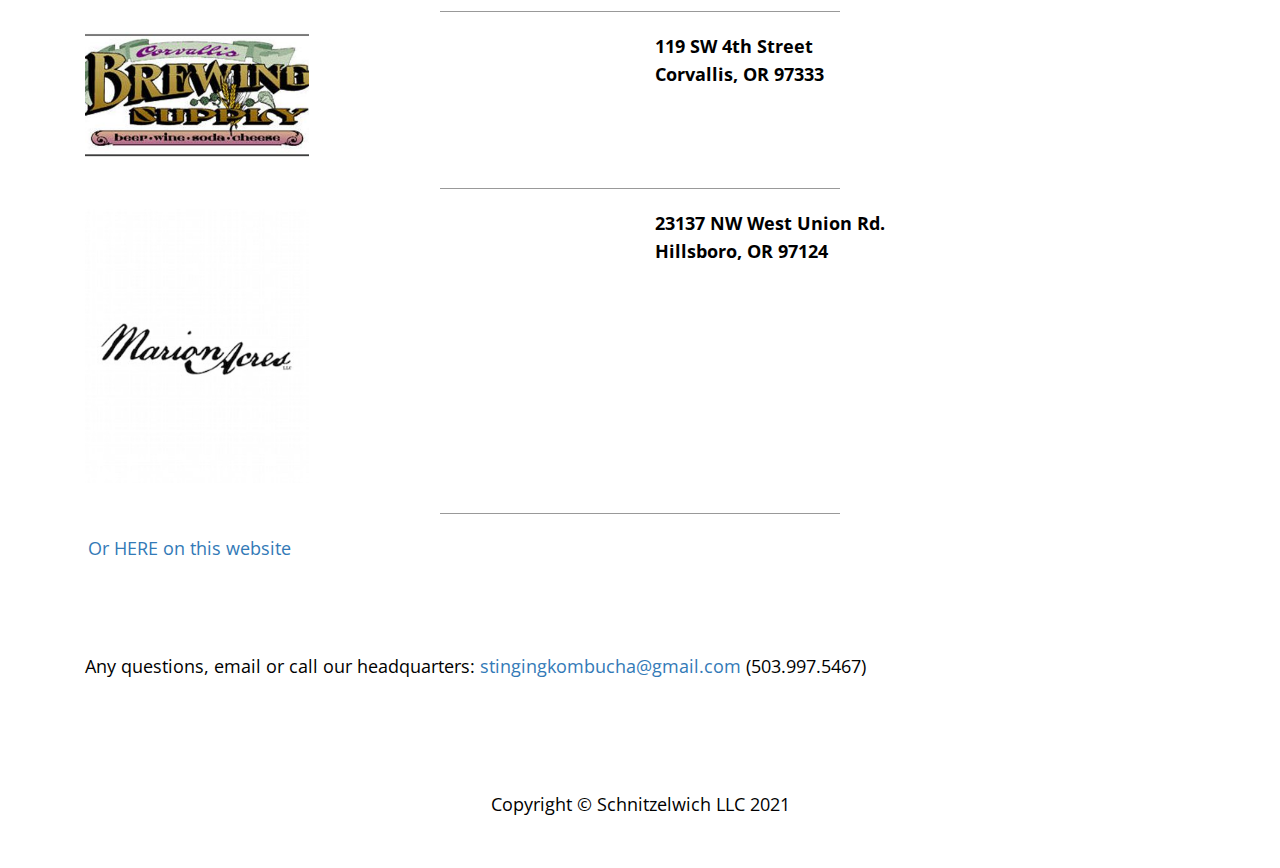
==== commit 564c6246: "Remove New Seasons locations" ====
--- a/contact.html
+++ b/contact.html
@@ -112,17 +112,6 @@
                 <div class="clearfix"></div>
                 <hr>
                 <div class="col-sm-6">
-                    <p><a href=https://www.newseasonsmarket.com/ target="_blank"><img src="img/NewSeasonsMarket.jpg" width="224" alt="New Seasons logo"></a>
-                    </p>
-                </div>
-                <div class="col-sm-6">
-                    <p><strong>Portland Metro area
-                            <br>stores.</strong>
-                    </p>
-                </div>
-                <div class="clearfix"></div>
-                <hr>
-                <div class="col-sm-6">
                     <p><a href=https://www.marketofchoice.com/ target="_blank"><img src="img/market-of-choice.jpeg" width="224" alt="Market of Choice logo"></a>
                     </p>
                 </div>
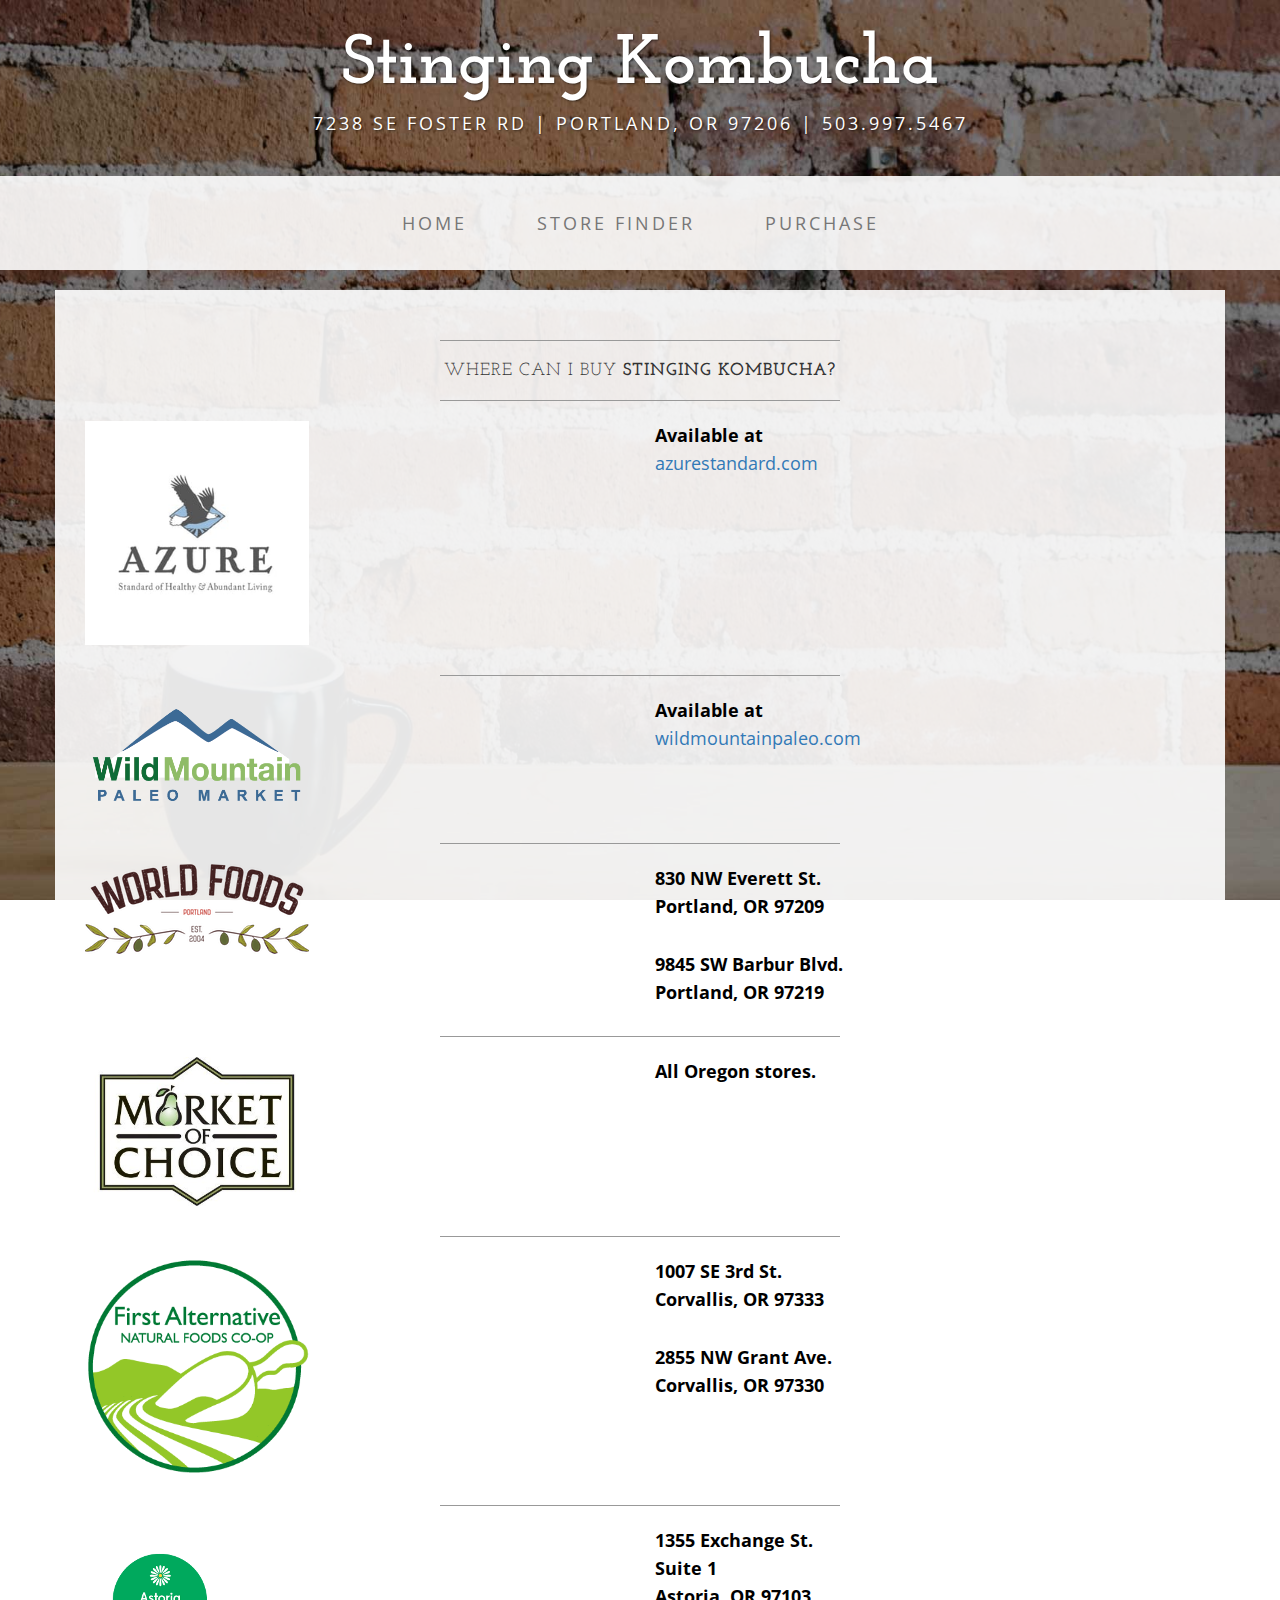
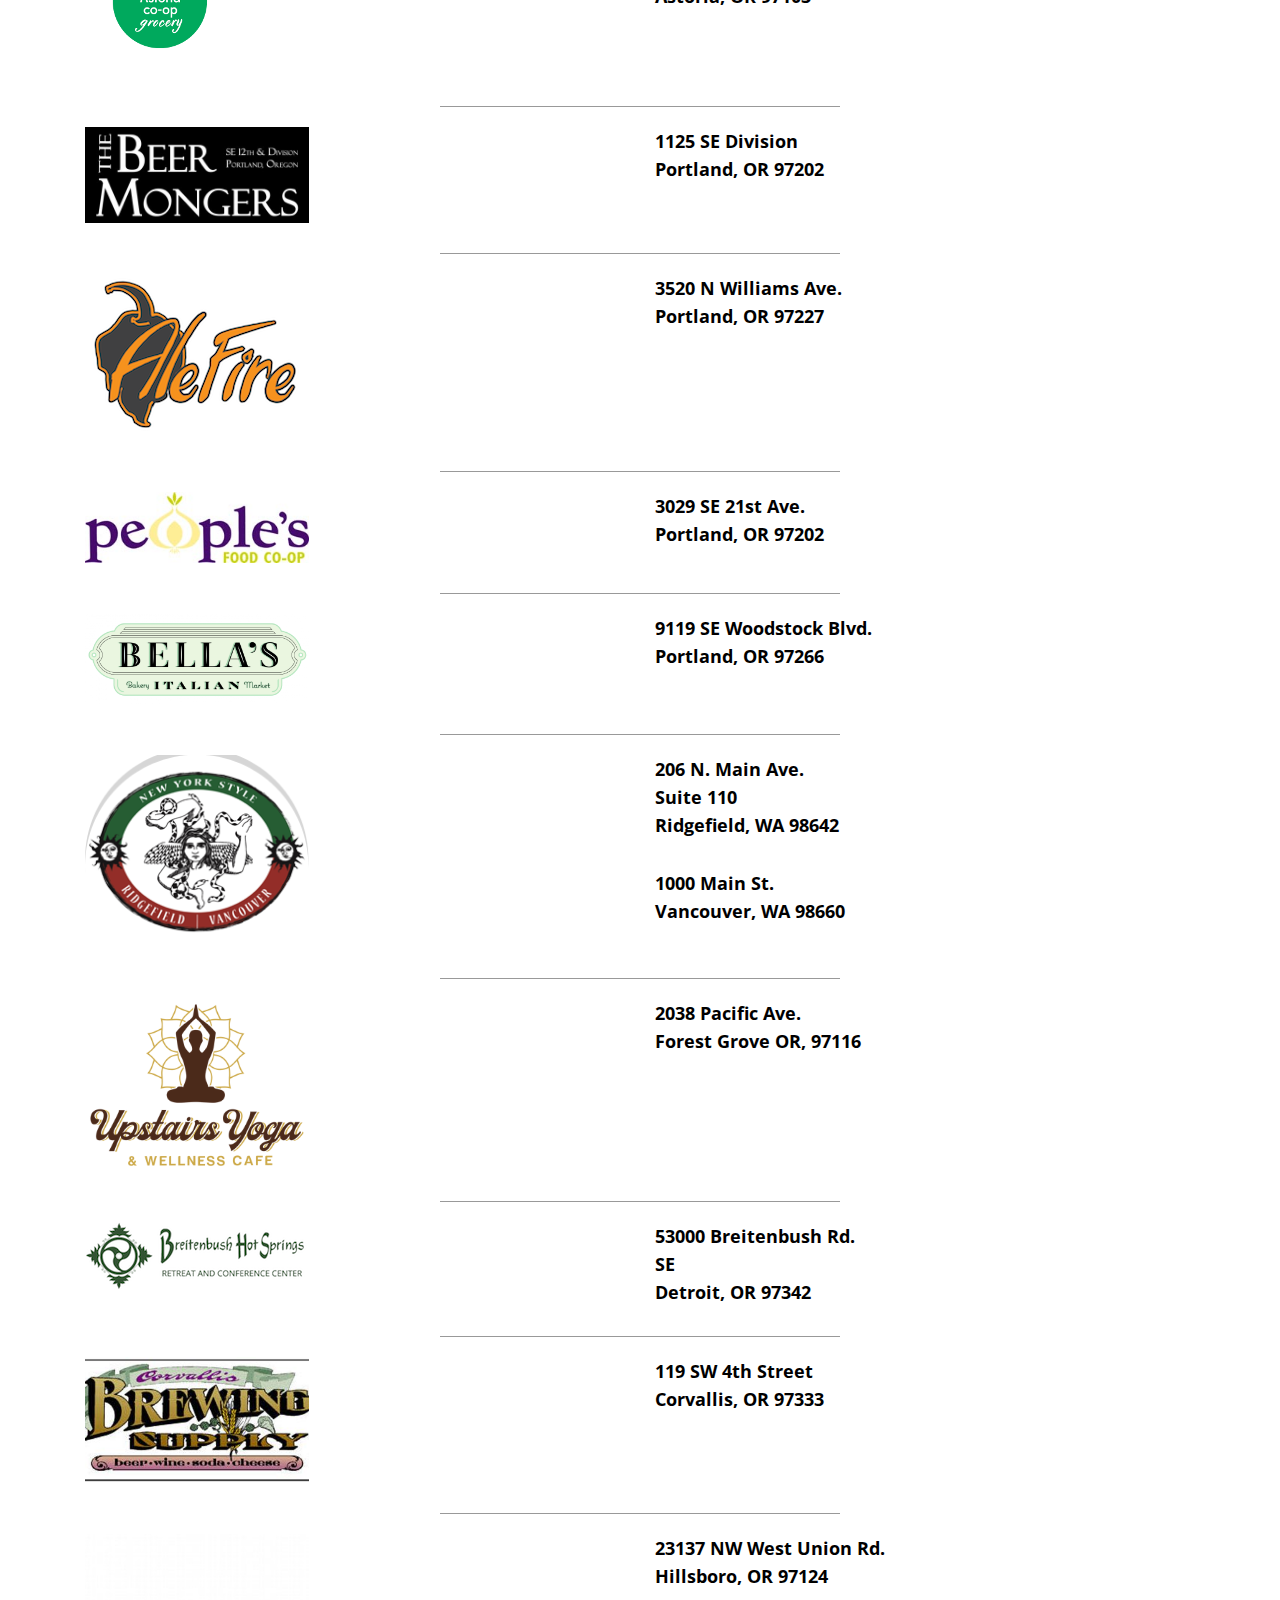
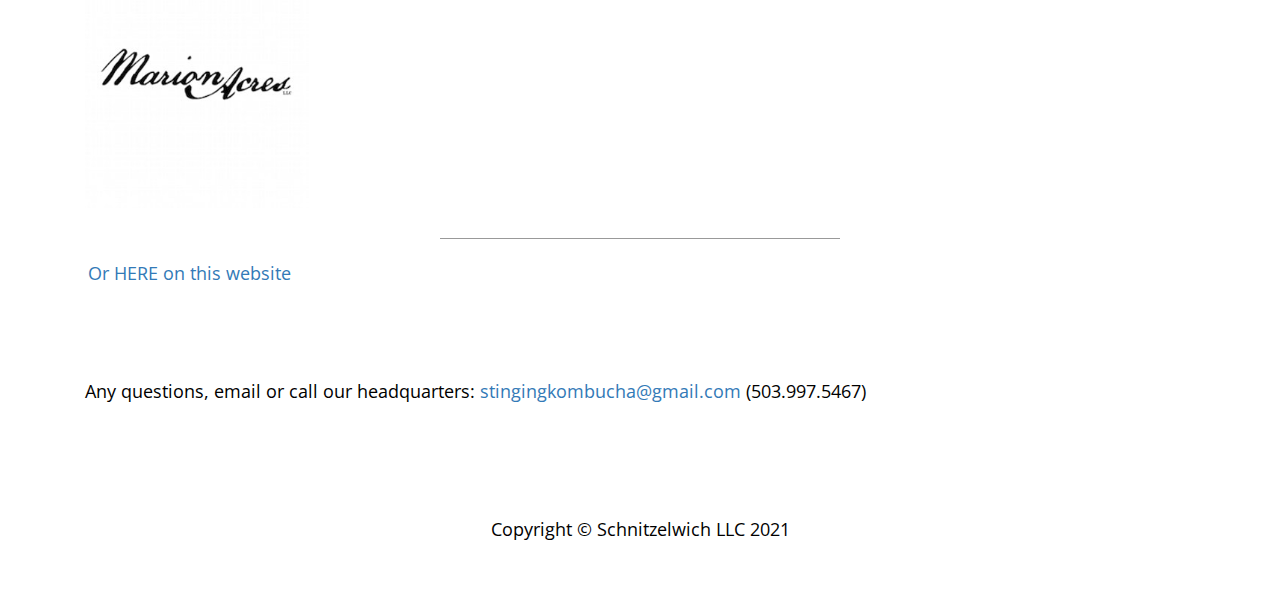
==== commit a34bdda5: "Remove Nepo42 location" ====
--- a/contact.html
+++ b/contact.html
@@ -122,17 +122,6 @@
                 <div class="clearfix"></div>
                 <hr>
                 <div class="col-sm-6">
-                    <p><a href=http://www.nepo42.com target="_blank"><img src="img/nepo42.png" width="224" alt="NEPO 42 logo"></a>
-                    </p>
-                </div>
-                <div class="col-sm-6">
-                    <p><strong>5403 NE 42nd Avenue
-                            <br>Portland, OR 97218</strong>
-                    </p>
-                </div>
-                <div class="clearfix"></div>
-                <hr>
-                <div class="col-sm-6">
                     <p><a href=https://firstalt.coop target="_blank"><img src="img/First_Alternative_Co-op_logo_color_web.png" width="224" alt="First Alternative logo"></a>
                     </p>
                 </div>
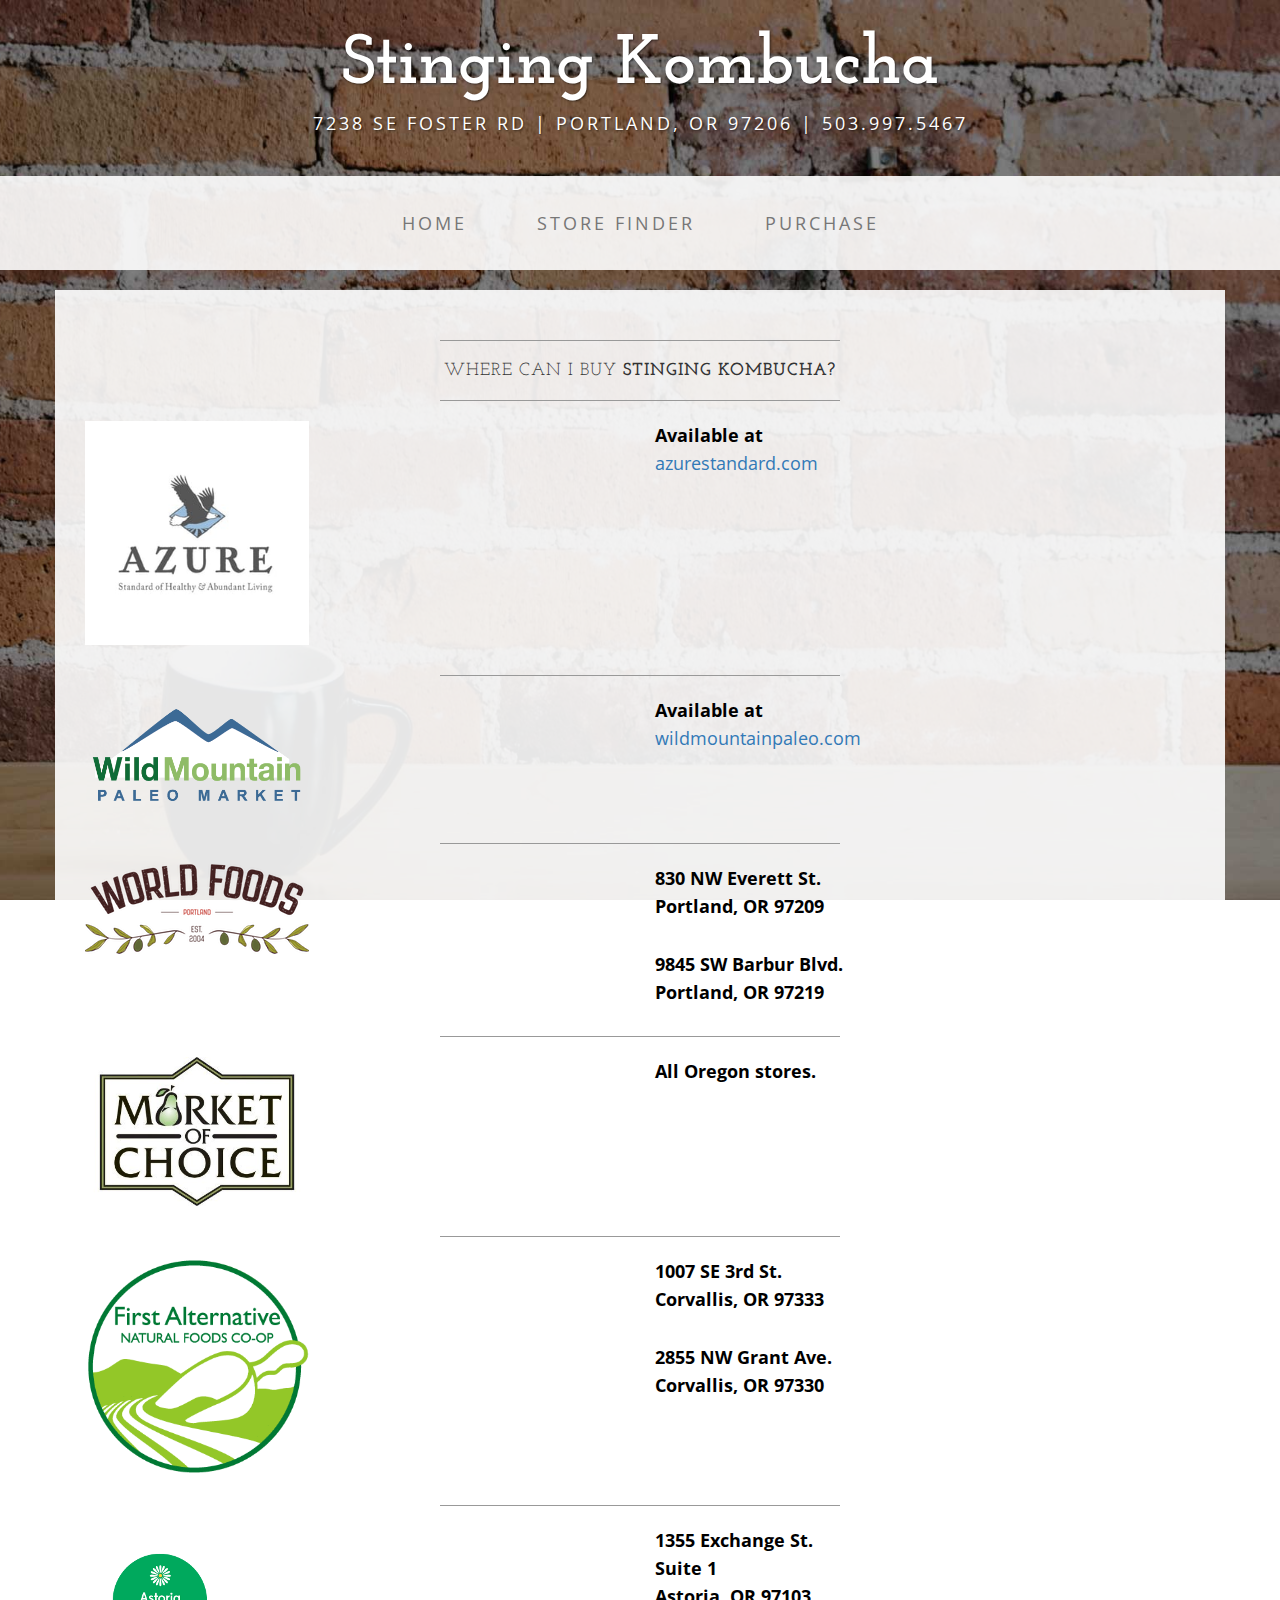
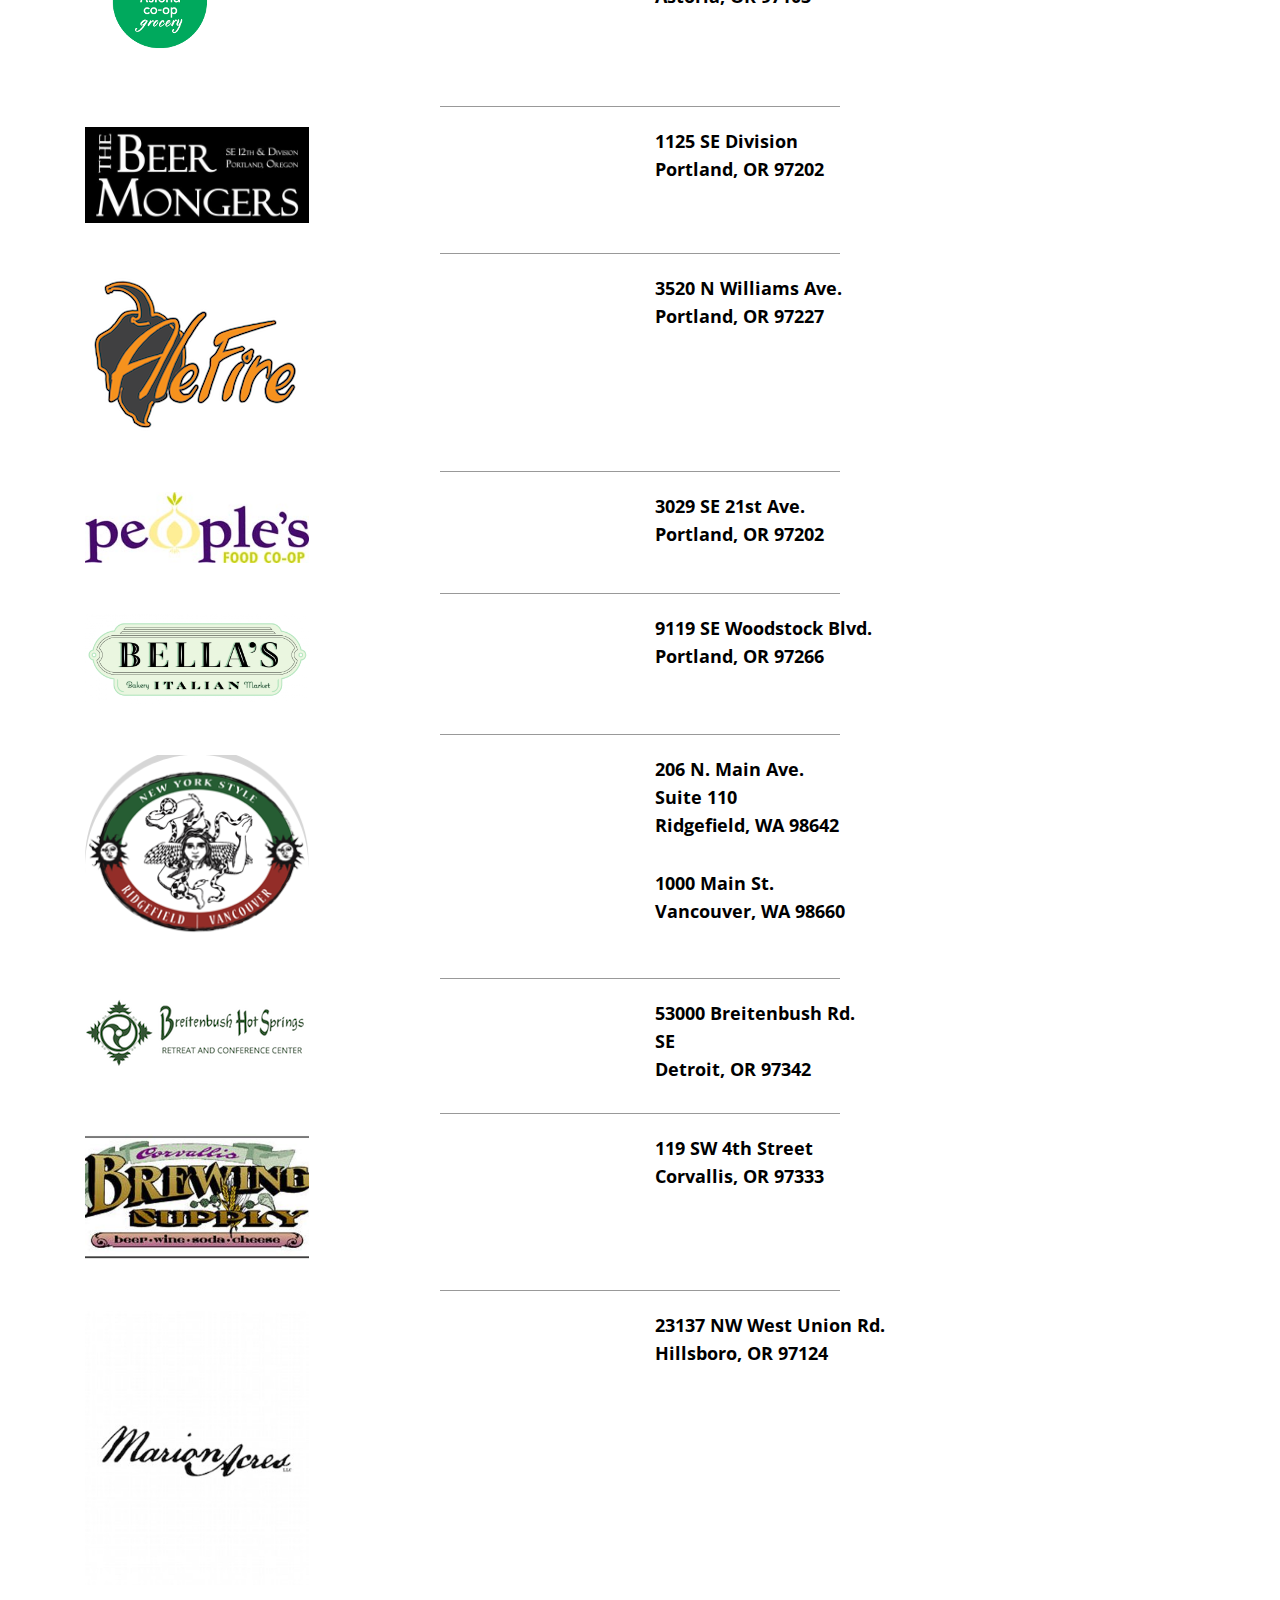
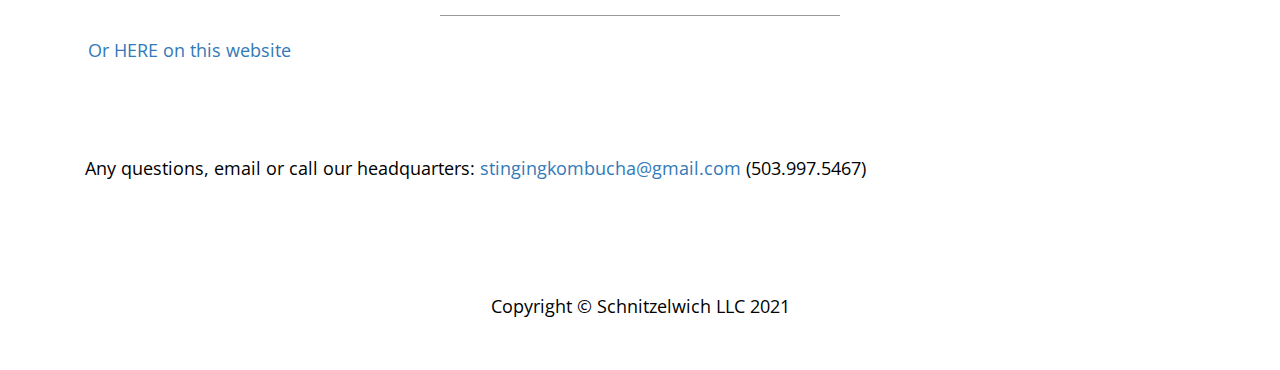
==== commit 641b3e80: "Remove Upstairs Yoga location" ====
--- a/contact.html
+++ b/contact.html
@@ -200,17 +200,7 @@
                             <br>Vancouver, WA 98660</strong></p>
                 </div>
                 <div class="clearfix"></div>
-                <hr>
-                <div class="col-sm-6">
-                    <p><a href=https://www.upstairsyogacafe.com/ target="_blank"><img src="img/UpstairsYoga-01.webp
-                        " width="224" alt="Upstairs Yoga Cafe logo"></a>
-                    </p>
-                </div>
-                <div class="col-sm-6">
-                    <p><strong>2038 Pacific Ave.
-                            <br>Forest Grove OR, 97116</strong></p>
-                </div>
-                <div class="clearfix"></div>
+
                 <hr>
                 <div class="col-sm-6">
                     <p><a href=https://breitenbush.com/ target="_blank"><img src="img/breitenbush_logo_224w.png" width="224" alt="Vinnie's Pizza logo"></a>
